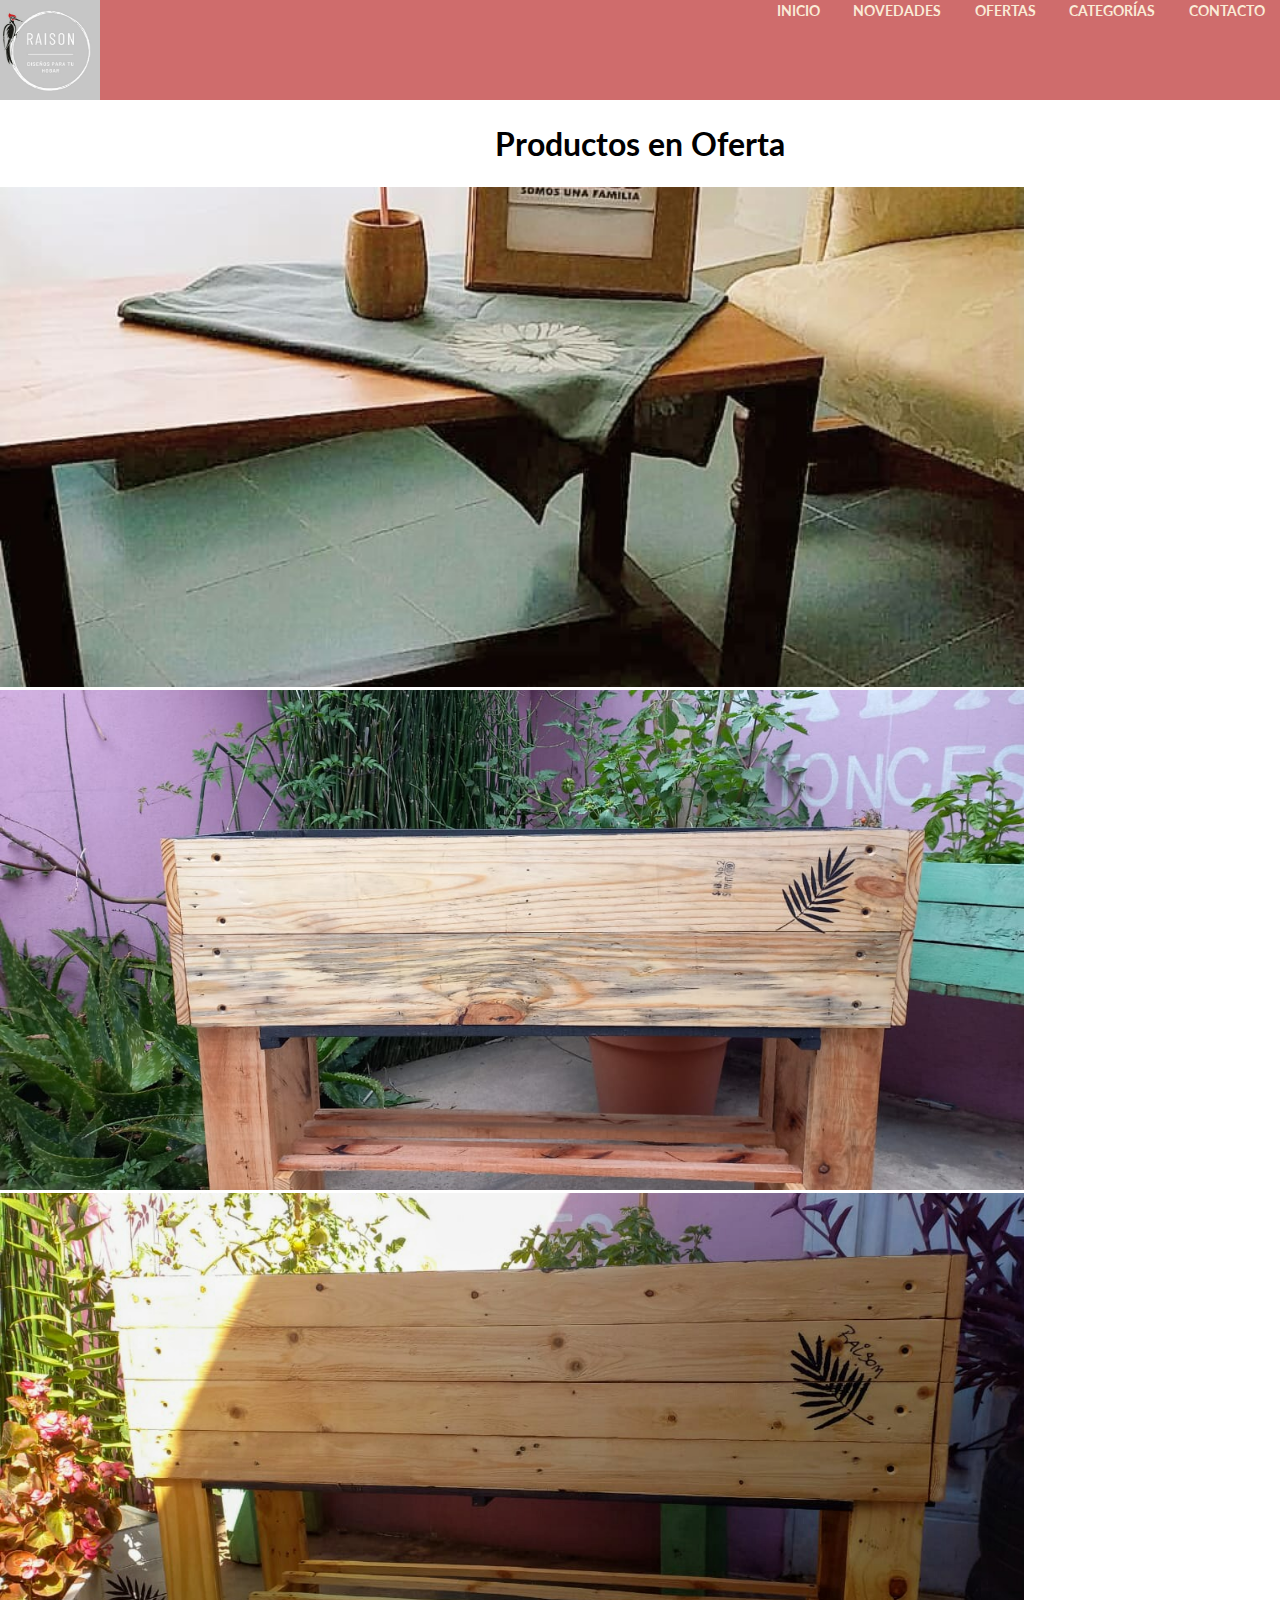
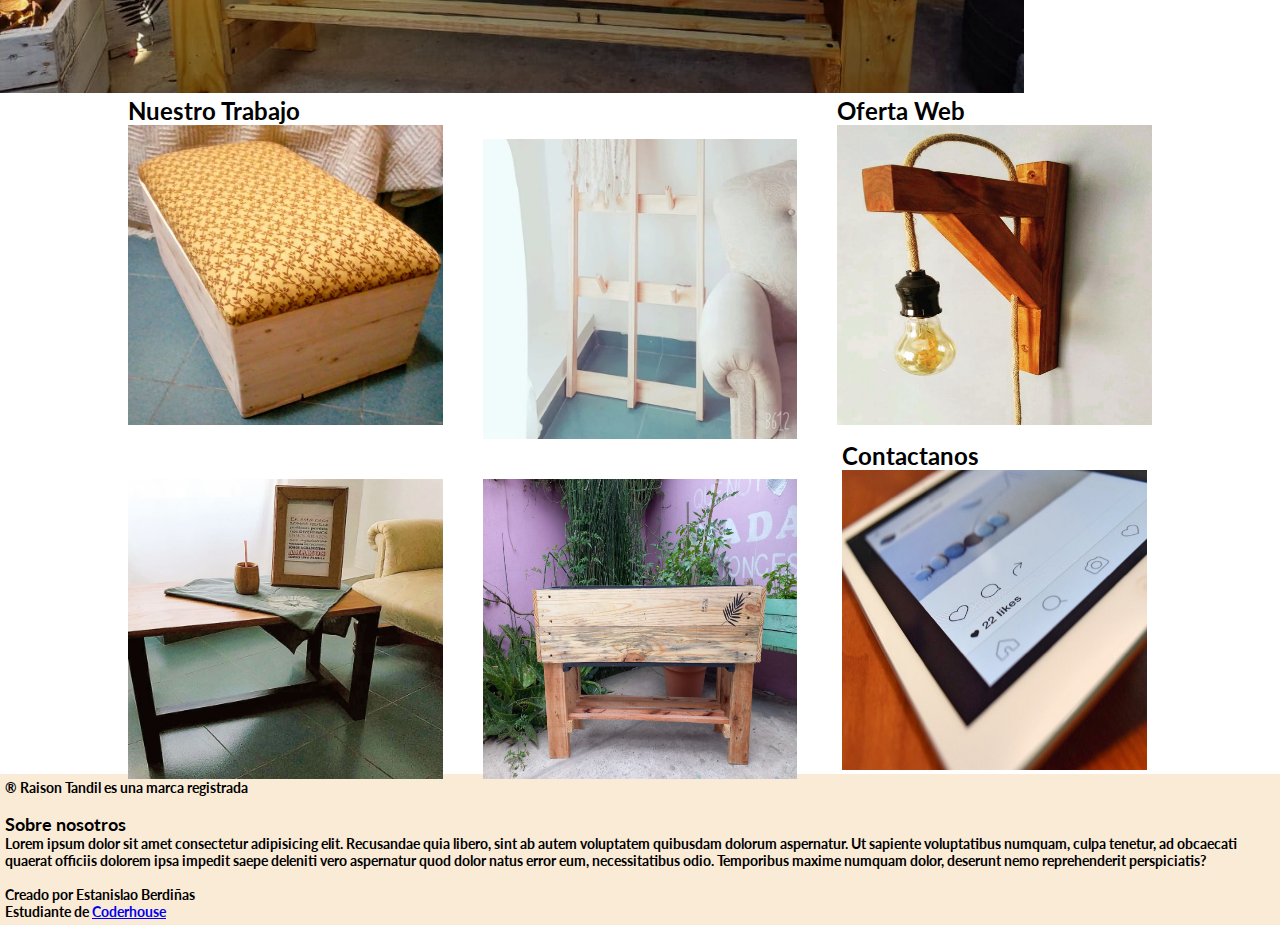
==== index.html @ 905840dc "sass aplicado" ====
<!DOCTYPE html>
<html lang="en">

<head>
    <meta charset="UTF-8">
    <meta http-equiv="X-UA-Compatible" content="IE=edge">
    <meta name="viewport" content="width=device-width, initial-scale=1.0">
    <link href="https://cdn.jsdelivr.net/npm/bootstrap@5.1.3/dist/css/bootstrap.min.css" rel="stylesheet" integrity="sha384-1BmE4kWBq78iYhFldvKuhfTAU6auU8tT94WrHftjDbrCEXSU1oBoqyl2QvZ6jIW3" crossorigin="anonymous">
    <link rel="stylesheet" href="css/estilo.css">
    <title>Raison Tandil</title>
</head>

<body>

    <header>
        <div class="barra">
            <img src="images/raisonlogo.jpeg" alt="Raison Tandil" width="100px" height="100px">

            <nav>

                <ul class="navbar">
                    <li> <a href="index.html"> Inicio </a> </li>
                    <li> <a href="views/novedades.html"> Novedades</a> </li>
                    <li> <a href="views/ofertas.html"> Ofertas </a> </li>
                    <li> <a href="views/categorias.html"> Categorías</a> </li>
                    <li> <a href="views/contacto.html"> Contacto </a> </li>
                </ul>

            </nav>
        </div>
    </header>
    <br>
    <main>

        <h1>Productos en Oferta</h1>
        <br>
        <!--La idea (inicial) es que las ofertas se muestren en tipo carrusel, de a 1 foto por vez y que ocupe la
    pantalla principal junto con el nav-->
    <div id="carouselExampleControls" class="carousel slide" data-bs-ride="carousel">
        <div class="carousel-inner">
          <div class="carousel-item active">
            <img src="images/categoriahogar1.jpeg" class="d-block w-100" alt="...">
          </div>
          <div class="carousel-item">
            <img src="images/categoriajardin1.jpeg" class="d-block w-100" alt="...">
          </div>
          <div class="carousel-item">
            <img src="images/novedades5.jpeg" class="d-block w-100" alt="...">
          </div>
          
        </div>
    </div>
   
        <div class="bloquefotos">

            <div class="fotouno">
                <h2>Nuestro Trabajo</h2> <img src="images/novedades4.jpeg" alt="">
            </div>
            <div class="fotodos"> <img src="images/categoriadeco1.jpeg" alt=""></div>
            <div class="fototres"> <img src="images/categoriahogar1.jpeg" alt=""></div>
            <div class="fotocuatro"> <img src="images/categoriajardin1.jpeg" alt=""></div>



            <div class="ofertaweb">
                <h2>Oferta Web</h2> <img src="images/ofertas6.jpeg" alt="">
            </div>


            <div class="contactanos">
                <h2>Contactanos</h2>
                <a href="views/contacto.html"> <img src="images/pexels-pixabay-159435.jpg" alt=""> </a>
            </div>
        </div>
    </main>
    <br><br>
    <footer class="piepagina">
        <p>® Raison Tandil es una marca registrada</p> <br>

        <h3>Sobre nosotros</h3>
        <p>Lorem ipsum dolor sit amet consectetur adipisicing elit. Recusandae quia libero, sint ab autem voluptatem
            quibusdam dolorum aspernatur. Ut sapiente voluptatibus numquam, culpa tenetur, ad obcaecati quaerat officiis
            dolorem ipsa impedit saepe deleniti vero aspernatur quod dolor natus error eum, necessitatibus odio.
            Temporibus maxime numquam dolor, deserunt nemo reprehenderit perspiciatis?</p> <br>
        <p>
            Creado por Estanislao Berdiñas
        </p>

        <p> Estudiante de <a href="http://www.coderhouse.com/"> Coderhouse</a></p>

    </footer>


    <script src="https://cdn.jsdelivr.net/npm/bootstrap@5.1.3/dist/js/bootstrap.bundle.min.js" integrity="sha384-ka7Sk0Gln4gmtz2MlQnikT1wXgYsOg+OMhuP+IlRH9sENBO0LRn5q+8nbTov4+1p" crossorigin="anonymous"></script>
</body>

</html>
---- css/estilo.css ----
@import url("https://fonts.googleapis.com/css2?family=Lato&display=swap");
* {
  margin: 0;
  padding: 0;
  -webkit-box-sizing: border-box;
          box-sizing: border-box;
  list-style: none;
}

body {
  background-color: white;
  font-family: 'Lato', sans-serif;
}

h1 {
  color: black;
  font-weight: bold;
  text-align: center;
  border: 1px;
  padding: 5px;
}

h2 {
  color: black;
  font-weight: bold;
  text-align: center;
}

h3 {
  font-size: 18px;
}

p {
  color: black;
  font-weight: bold;
}

header {
  width: 100%;
  height: 100px;
}

header .barra {
  background-color: rgba(189, 55, 55, 0.733);
  width: 100%;
  height: 100px;
  display: -webkit-box;
  display: -ms-flexbox;
  display: flex;
  margin: auto;
  -webkit-box-pack: justify;
  -ms-flex-pack: justify;
  justify-content: space-between;
}

header .barra li {
  padding-top: 30px !important;
  display: inline;
}

header .barra li a {
  text-decoration: none;
  color: antiquewhite;
  font-size: 14px;
  text-transform: uppercase;
  padding-left: 15px;
  font-weight: bold;
  padding-right: 15px;
}

header .barra li a a:hover {
  background-color: rgba(198, 198, 198, 0.5);
}

footer {
  background-color: antiquewhite;
  border: 5px;
  padding: 5px;
  margin: auto;
  font-size: 14px;
  width: 100%;
}

#carouselExampleControls {
  height: 100%;
  width: 100% !important;
  -webkit-transition: opacity .5s ease-out, -webkit-transform 2s ease;
  transition: opacity .5s ease-out, -webkit-transform 2s ease;
  transition: transform 2s ease, opacity .5s ease-out;
  transition: transform 2s ease, opacity .5s ease-out, -webkit-transform 2s ease;
}

.d-block {
  width: 80% !important;
  height: 500px;
  -o-object-fit: cover;
     object-fit: cover;
  margin: auto;
}

.bloquefotos {
  display: -ms-grid;
  display: grid;
  -ms-grid-columns: 1fr 1fr 1fr;
      grid-template-columns: 1fr 1fr 1fr;
  -ms-grid-rows: 1fr 1fr;
      grid-template-rows: 1fr 1fr;
      grid-template-areas: "fotouno fotodos ofertaweb" "fototres fotocuatro contactanos";
  gap: 40px;
  -webkit-box-pack: center;
      -ms-flex-pack: center;
          justify-content: center;
  margin: auto;
  width: 80%;
}

.bloquefotos h2 {
  text-align: start;
}

.bloquefotos img {
  width: 100%;
  height: 300px;
}

.fotouno {
  -ms-grid-row: 1;
  -ms-grid-column: 1;
  grid-area: fotouno;
  width: 100%;
  height: 300px;
}

.fotodos {
  -ms-grid-row: 1;
  -ms-grid-column: 2;
  grid-area: fotodos;
  padding-top: 43px !important;
  width: 100%;
  height: 300px;
}

.fototres {
  -ms-grid-row: 2;
  -ms-grid-column: 1;
  grid-area: fototres;
  padding-top: 43px !important;
  width: 100%;
  height: 300px;
}

.fotocuatro {
  -ms-grid-row: 2;
  -ms-grid-column: 2;
  grid-area: fotocuatro;
  padding-top: 43px !important;
  width: 100%;
  height: 300px;
}

.ofertaweb {
  -ms-grid-row: 1;
  -ms-grid-column: 3;
  grid-area: ofertaweb;
  width: 100%;
  height: 300px;
  padding-bottom: 34px !important;
}

.contactanos {
  -ms-grid-row: 2;
  -ms-grid-column: 3;
  grid-area: contactanos;
  width: 100% !important;
  height: 300px;
  padding-bottom: 34px !important;
}

.contactanos h2 {
  margin: 0;
}

.novedadespadre {
  display: -ms-grid;
  display: grid;
  -ms-grid-columns: 1fr 1fr 1fr;
      grid-template-columns: 1fr 1fr 1fr;
  -ms-grid-rows: 1fr 1fr;
      grid-template-rows: 1fr 1fr;
      grid-template-areas: "novedadesuno novedadesdos novedadestres" "novedadescuatro novedadescinco novedadesseis";
  margin: auto;
  gap: 50px;
  width: 80%;
}

.novedadesuno img {
  -ms-grid-row: 1;
  -ms-grid-column: 1;
  grid-area: novedadesuno;
  width: 100%;
  height: 300px;
}

.novedadesdos img {
  -ms-grid-row: 1;
  -ms-grid-column: 2;
  grid-area: novedadesdos;
  width: 100%;
  height: 300px;
}

.novedadestres img {
  -ms-grid-row: 1;
  -ms-grid-column: 3;
  grid-area: novedadestres;
  width: 100%;
  height: 300px;
}

.novedadescuatro img {
  -ms-grid-row: 2;
  -ms-grid-column: 1;
  grid-area: novedadescuatro;
  width: 100%;
  height: 300px;
}

.novedadescinco img {
  -ms-grid-row: 2;
  -ms-grid-column: 2;
  grid-area: novedadescinco;
  width: 100%;
  height: 300px;
}

.novedadesseis img {
  -ms-grid-row: 2;
  -ms-grid-column: 3;
  grid-area: novedadesseis;
  width: 100%;
  height: 300px;
}

.ofertaspadre {
  display: -webkit-box;
  display: -ms-flexbox;
  display: flex;
  -webkit-box-pack: justify;
      -ms-flex-pack: justify;
          justify-content: space-between;
  gap: 15px;
  width: 80%;
  margin: auto;
}

.ofertaspadre img {
  width: 100%;
  height: 400px;
  padding-top: 15px;
}

.contactarnos {
  width: 80%;
  margin: auto;
}

.categoriaspadre {
  display: -ms-grid;
  display: grid;
  -ms-grid-columns: 1fr 1fr 1fr 1fr 1fr;
      grid-template-columns: 1fr 1fr 1fr 1fr 1fr;
  -ms-grid-rows: 1fr 1fr 1fr;
      grid-template-rows: 1fr 1fr 1fr;
      grid-template-areas: "decouno decodos decotres decocuatro decocinco" "hogaruno hogardos hogartres hogarcuatro hogarcinco" "jardinuno jardindos jardintres jardincuatro jardincinco";
  margin: auto;
  width: 80%;
  gap: 15px;
}

.decouno img {
  -ms-grid-row: 1;
  -ms-grid-column: 1;
  grid-area: decouno;
  width: 100%;
  height: 200px;
  padding-bottom: 45px;
}

.decodos img {
  -ms-grid-row: 1;
  -ms-grid-column: 2;
  grid-area: decodos;
  width: 100%;
  height: 200px;
  padding-top: 45px;
}

.decotres img {
  -ms-grid-row: 1;
  -ms-grid-column: 3;
  grid-area: decotres;
  width: 100%;
  height: 200px;
  padding-top: 45px;
}

.decocuatro img {
  -ms-grid-row: 1;
  -ms-grid-column: 4;
  grid-area: decocuatro;
  width: 100%;
  height: 200px;
  padding-top: 45px;
}

.decocinco img {
  -ms-grid-row: 1;
  -ms-grid-column: 5;
  grid-area: decocinco;
  width: 100%;
  height: 200px;
  padding-top: 45px;
}

.hogaruno img {
  -ms-grid-row: 2;
  -ms-grid-column: 1;
  grid-area: hogaruno;
  width: 100%;
  height: 200px;
  padding-bottom: 45px;
}

.hogardos img {
  -ms-grid-row: 2;
  -ms-grid-column: 2;
  grid-area: hogardos;
  width: 100%;
  height: 200px;
  padding-top: 45px;
}

.hogartres img {
  -ms-grid-row: 2;
  -ms-grid-column: 3;
  grid-area: hogartres;
  width: 100%;
  height: 200px;
  padding-top: 45px;
}

.hogarcuatro img {
  -ms-grid-row: 2;
  -ms-grid-column: 4;
  grid-area: hogarcuatro;
  width: 100%;
  height: 200px;
  padding-top: 45px;
}

.hogarcinco img {
  -ms-grid-row: 2;
  -ms-grid-column: 5;
  grid-area: hogarcinco;
  width: 100%;
  height: 200px;
  padding-top: 45px;
}

.jardinuno img {
  -ms-grid-row: 3;
  -ms-grid-column: 1;
  grid-area: jardinuno;
  width: 100%;
  height: 200px;
  padding-bottom: 45px;
}

.jardindos img {
  -ms-grid-row: 3;
  -ms-grid-column: 2;
  grid-area: jardindos;
  width: 100%;
  height: 200px;
  padding-top: 45px;
}

.jardintres img {
  -ms-grid-row: 3;
  -ms-grid-column: 3;
  grid-area: jardintres;
  width: 100%;
  height: 200px;
  padding-top: 45px;
}

.jardincuatro img {
  -ms-grid-row: 3;
  -ms-grid-column: 4;
  grid-area: jardincuatro;
  width: 100%;
  height: 200px;
  padding-top: 45px;
}

.jardincinco img {
  -ms-grid-row: 3;
  -ms-grid-column: 5;
  grid-area: jardincinco;
  width: 100%;
  height: 200px;
  padding-top: 45px;
}

.contactanos {
  padding: 5px;
  margin: auto;
  width: 80%;
}

.__contact {
  margin: auto;
  width: 80%;
}

#form {
  text-align: center;
  padding: 5px;
  margin: auto;
  width: 80%;
}

label {
  font-size: 18px;
  font-weight: bold;
  font-style: italic;
}

.instarai {
  margin: auto;
  width: 80%;
  text-align: center;
}

.instarai img {
  width: 300px;
  height: 300px;
}

@media screen and (max-width: 768px) {
  .barra img {
    height: 120px;
    width: 120px;
  }
  header .barra li {
    padding-top: 0px !important;
  }
  .barra {
    height: 120px !important;
  }
  nav ul {
    display: -webkit-box;
    display: -ms-flexbox;
    display: flex;
    -webkit-box-orient: vertical;
    -webkit-box-direction: normal;
        -ms-flex-direction: column;
            flex-direction: column;
    padding: 5px;
    -webkit-box-align: center;
        -ms-flex-align: center;
            align-items: center;
    -webkit-box-pack: center;
        -ms-flex-pack: center;
            justify-content: center;
  }
  .navbar {
    padding: 0px !important;
  }
  nav ul li {
    padding: 0px !important;
  }
  .bloquefotos {
    display: inline;
    margin: auto;
    width: 80%;
  }
  .bloquefotos h2 {
    padding-top: 10px;
    text-align: center;
  }
  .bloquefotos img {
    width: 100%;
    margin: auto;
  }
  .fotouno {
    height: 100%;
    margin: auto;
    width: 80%;
    -webkit-box-align: center;
        -ms-flex-align: center;
            align-items: center;
  }
  .fotodos {
    height: 100%;
    margin: auto;
    width: 80%;
    -webkit-box-align: center;
        -ms-flex-align: center;
            align-items: center;
  }
  .fototres {
    height: 100%;
    margin: auto;
    width: 80%;
    -webkit-box-align: center;
        -ms-flex-align: center;
            align-items: center;
  }
  .fotocuatro {
    height: 100%;
    margin: auto;
    width: 80%;
    -webkit-box-align: center;
        -ms-flex-align: center;
            align-items: center;
  }
  .ofertaweb {
    height: 100%;
    margin: auto;
    width: 80%;
    -webkit-box-align: center;
        -ms-flex-align: center;
            align-items: center;
    padding: 0px  !important;
  }
  .contactanos {
    height: 100%;
    margin: auto;
    width: 80%;
    -webkit-box-align: center;
        -ms-flex-align: center;
            align-items: center;
    padding: 0px !important;
  }
  footer {
    margin: auto;
  }
  .novedadespadre {
    display: -webkit-box;
    display: -ms-flexbox;
    display: flex;
    -webkit-box-orient: vertical;
    -webkit-box-direction: normal;
        -ms-flex-direction: column;
            flex-direction: column;
    -webkit-box-align: stretch;
        -ms-flex-align: stretch;
            align-items: stretch;
    width: 80%;
    margin: auto;
    height: auto;
    gap: 10px;
  }
  .novedadespadre img {
    height: auto;
  }
  .ofertaspadre {
    -ms-flex-wrap: wrap;
        flex-wrap: wrap;
    -webkit-box-pack: center;
        -ms-flex-pack: center;
            justify-content: center;
  }
  .ofertaspadre img {
    height: -webkit-max-content;
    height: -moz-max-content;
    height: max-content;
    margin: auto;
  }
  .categoriaspadre {
    display: -webkit-box;
    display: -ms-flexbox;
    display: flex;
    -webkit-box-orient: vertical;
    -webkit-box-direction: normal;
        -ms-flex-direction: column;
            flex-direction: column;
    -webkit-box-align: stretch;
        -ms-flex-align: stretch;
            align-items: stretch;
  }
  .categoriaspadre img {
    width: 100%;
    height: auto;
    padding: 0px;
  }
}
/*# sourceMappingURL=estilo.css.map */
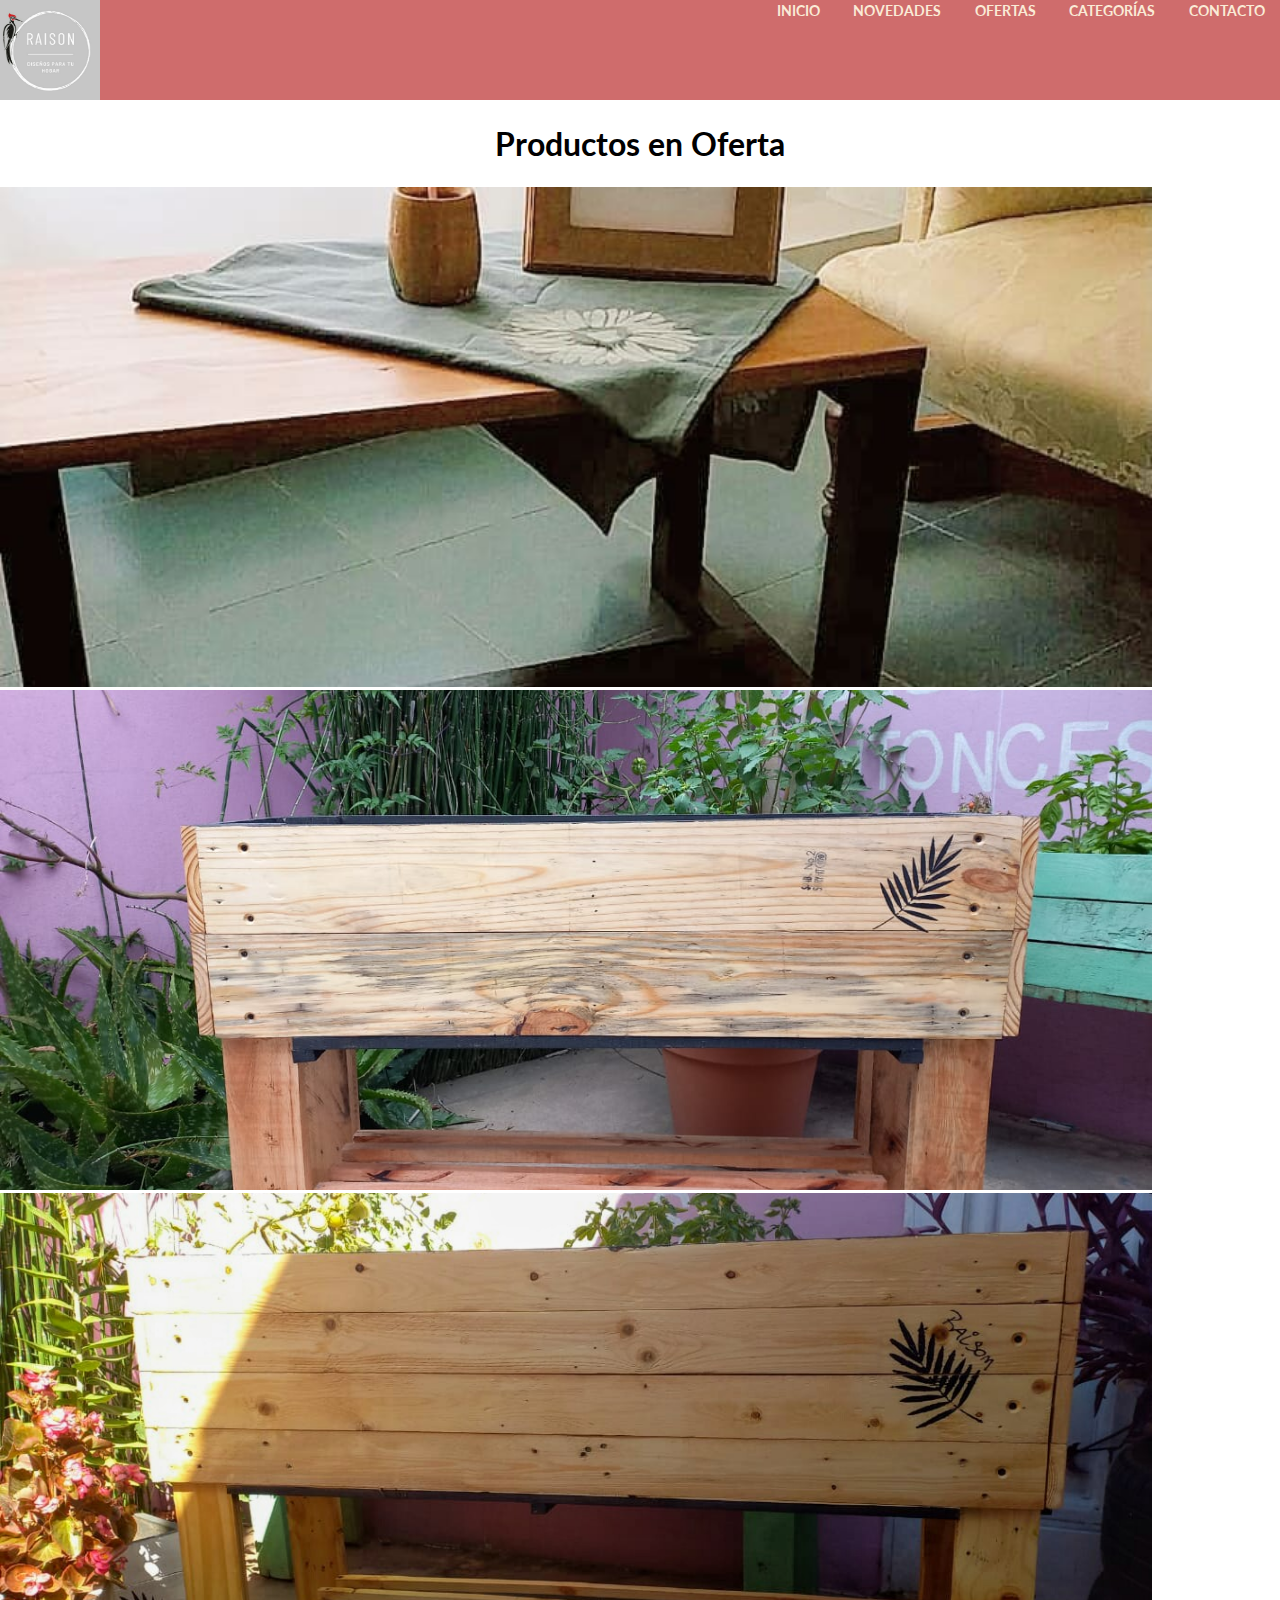
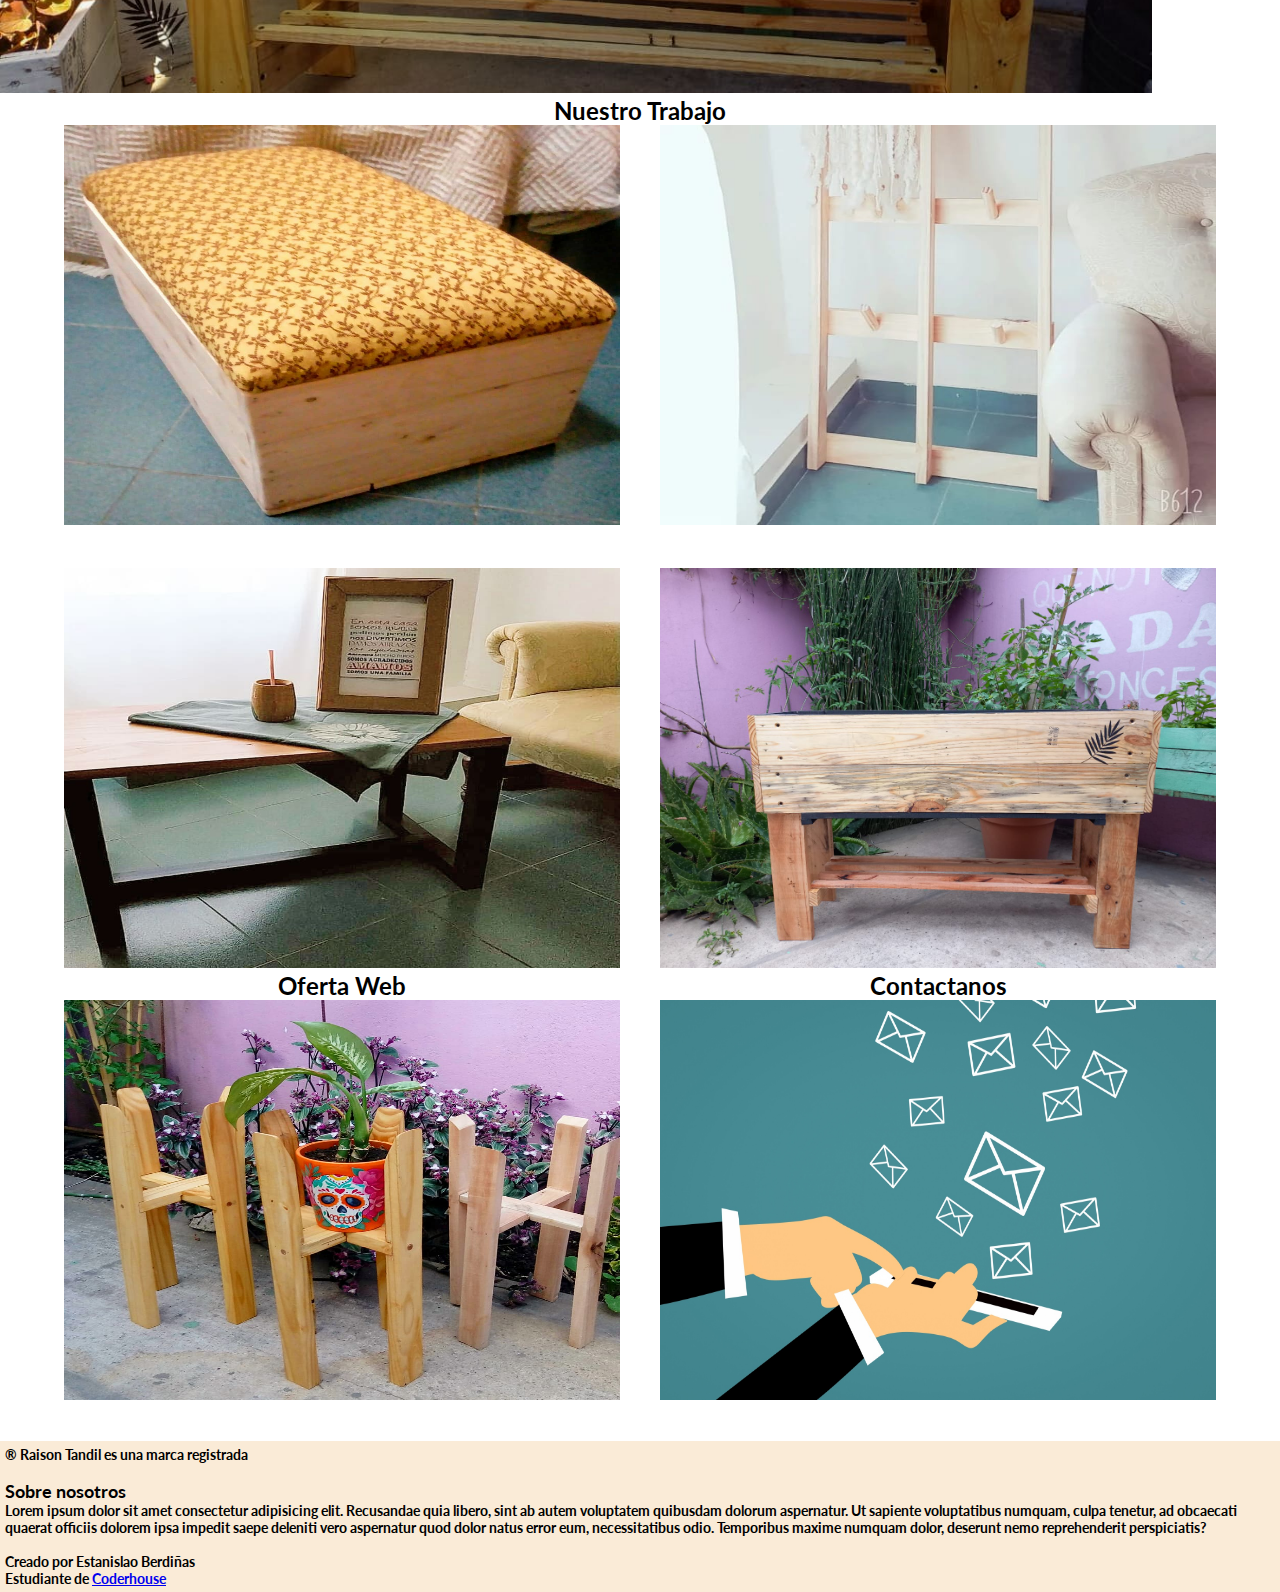
==== commit 63ae973d: "camino a tercer entrega" ====
--- a/index.html
+++ b/index.html
@@ -5,6 +5,8 @@
     <meta charset="UTF-8">
     <meta http-equiv="X-UA-Compatible" content="IE=edge">
     <meta name="viewport" content="width=device-width, initial-scale=1.0">
+    <meta name="description" content= "Muebles de pino artesanales de madera para el hogar">
+    <meta name="keywords" content="muebles, madera, pino, artesanales, muebles de madera, muebles de pino, muebles para el hogar">
     <link href="https://cdn.jsdelivr.net/npm/bootstrap@5.1.3/dist/css/bootstrap.min.css" rel="stylesheet" integrity="sha384-1BmE4kWBq78iYhFldvKuhfTAU6auU8tT94WrHftjDbrCEXSU1oBoqyl2QvZ6jIW3" crossorigin="anonymous">
     <link rel="stylesheet" href="css/estilo.css">
     <title>Raison Tandil</title>
@@ -12,9 +14,9 @@
 
 <body>
 
-    <header>
+  <header>
         <div class="barra">
-            <img src="images/raisonlogo.jpeg" alt="Raison Tandil" width="100px" height="100px">
+          <a href="http://www.instagram.com/raisonparatuhogar"><img src="./images/raisonlogo.jpeg" alt="Raison Tandil" width="100px" height="100px"></a>
 
             <nav>
 
@@ -28,9 +30,9 @@
 
             </nav>
         </div>
-    </header>
+  </header>
     <br>
-    <main>
+  <main>
 
         <h1>Productos en Oferta</h1>
         <br>
@@ -51,27 +53,25 @@
         </div>
     </div>
    
-        <div class="bloquefotos">
+    <h2>Nuestro Trabajo</h2>  
+      <div class="bloquefotos">
+        <div class="fotouno"> <img src="images/novedades4.jpeg" alt=""></div>
+        <div class="fotodos"> <img src="images/categoriadeco1.jpeg" alt=""></div>
+        <div class="fototres"> <img src="images/categoriahogar1.jpeg" alt=""></div>
+        <div class="fotocuatro"> <img src="images/categoriajardin1.jpeg" alt=""></div>
+      </div>  
 
-            <div class="fotouno">
-                <h2>Nuestro Trabajo</h2> <img src="images/novedades4.jpeg" alt="">
-            </div>
-            <div class="fotodos"> <img src="images/categoriadeco1.jpeg" alt=""></div>
-            <div class="fototres"> <img src="images/categoriahogar1.jpeg" alt=""></div>
-            <div class="fotocuatro"> <img src="images/categoriajardin1.jpeg" alt=""></div>
+      <div class="bloquedos">
 
+        <div class="ofertaweb">
+        <h2>Oferta Web</h2> <img src="images/ofertas4.jpeg" alt="">
+        </div>
 
-
-            <div class="ofertaweb">
-                <h2>Oferta Web</h2> <img src="images/ofertas6.jpeg" alt="">
-            </div>
-
-
-            <div class="contactanos">
-                <h2>Contactanos</h2>
-                <a href="views/contacto.html"> <img src="images/pexels-pixabay-159435.jpg" alt=""> </a>
-            </div>
+        <div class="contactanos">
+        <h2>Contactanos</h2>
+        <a href="views/contacto.html"> <img src="images/contactus.jpg" alt=""> </a>
         </div>
+      </div> 
     </main>
     <br><br>
     <footer class="piepagina">
--- a/css/estilo.css
+++ b/css/estilo.css
@@ -7,23 +7,20 @@
   list-style: none;
 }
 
+h1, h2 {
+  color: black;
+  font-weight: bold;
+  text-align: center;
+}
+
 body {
   background-color: white;
   font-family: 'Lato', sans-serif;
 }
 
 h1 {
-  color: black;
-  font-weight: bold;
-  text-align: center;
   border: 1px;
   padding: 5px;
-}
-
-h2 {
-  color: black;
-  font-weight: bold;
-  text-align: center;
 }
 
 h3 {
@@ -33,6 +30,10 @@
 p {
   color: black;
   font-weight: bold;
+}
+
+button {
+  width: 100%;
 }
 
 header {
@@ -91,7 +92,7 @@
 }
 
 .d-block {
-  width: 80% !important;
+  width: 90% !important;
   height: 500px;
   -o-object-fit: cover;
      object-fit: cover;
@@ -101,158 +102,75 @@
 .bloquefotos {
   display: -ms-grid;
   display: grid;
-  -ms-grid-columns: 1fr 1fr 1fr;
-      grid-template-columns: 1fr 1fr 1fr;
+  margin: auto;
+  width: 90%;
+  -ms-grid-columns: 1fr 1fr;
+      grid-template-columns: 1fr 1fr;
   -ms-grid-rows: 1fr 1fr;
       grid-template-rows: 1fr 1fr;
-      grid-template-areas: "fotouno fotodos ofertaweb"- "fototres fotocuatro contactanos";
+      grid-template-areas: "fotouno fotodos"+ "fototres fotocuatro";
   gap: 40px;
   -webkit-box-pack: center;
       -ms-flex-pack: center;
           justify-content: center;
-  margin: auto;
-  width: 80%;
-}
-
-.bloquefotos h2 {
-  text-align: start;
 }
 
 .bloquefotos img {
   width: 100%;
-  height: 300px;
-}
-
-.fotouno {
-  -ms-grid-row: 1;
-  -ms-grid-column: 1;
-  grid-area: fotouno;
-  width: 100%;
-  height: 300px;
-}
-
-.fotodos {
-  -ms-grid-row: 1;
-  -ms-grid-column: 2;
-  grid-area: fotodos;
-  padding-top: 43px !important;
-  width: 100%;
-  height: 300px;
-}
-
-.fototres {
-  -ms-grid-row: 2;
-  -ms-grid-column: 1;
-  grid-area: fototres;
-  padding-top: 43px !important;
-  width: 100%;
-  height: 300px;
-}
-
-.fotocuatro {
-  -ms-grid-row: 2;
-  -ms-grid-column: 2;
-  grid-area: fotocuatro;
-  padding-top: 43px !important;
-  width: 100%;
-  height: 300px;
-}
-
-.ofertaweb {
-  -ms-grid-row: 1;
-  -ms-grid-column: 3;
-  grid-area: ofertaweb;
-  width: 100%;
-  height: 300px;
-  padding-bottom: 34px !important;
-}
-
-.contactanos {
-  -ms-grid-row: 2;
-  -ms-grid-column: 3;
-  grid-area: contactanos;
-  width: 100% !important;
-  height: 300px;
-  padding-bottom: 34px !important;
-}
-
-.contactanos h2 {
-  margin: 0;
+  height: 400px;
+}
+
+.bloquedos {
+  display: -ms-grid;
+  display: grid;
+  margin: auto;
+  width: 90%;
+  -ms-grid-columns: 1fr 1fr;
+      grid-template-columns: 1fr 1fr;
+  -ms-grid-rows: 1fr;
+      grid-template-rows: 1fr;
+      grid-template-areas: "ofertaweb contactanos";
+  gap: 40px;
+}
+
+.bloquedos img {
+  width: 100%;
+  height: 400px;
 }
 
 .novedadespadre {
   display: -ms-grid;
   display: grid;
+  margin: auto;
+  width: 90%;
   -ms-grid-columns: 1fr 1fr 1fr;
       grid-template-columns: 1fr 1fr 1fr;
   -ms-grid-rows: 1fr 1fr;
       grid-template-rows: 1fr 1fr;
       grid-template-areas: "novedadesuno novedadesdos novedadestres"  "novedadescuatro novedadescinco novedadesseis";
-  margin: auto;
   gap: 50px;
-  width: 80%;
-}
-
-.novedadesuno img {
-  -ms-grid-row: 1;
-  -ms-grid-column: 1;
-  grid-area: novedadesuno;
-  width: 100%;
-  height: 300px;
-}
-
-.novedadesdos img {
-  -ms-grid-row: 1;
-  -ms-grid-column: 2;
-  grid-area: novedadesdos;
-  width: 100%;
-  height: 300px;
-}
-
-.novedadestres img {
-  -ms-grid-row: 1;
-  -ms-grid-column: 3;
-  grid-area: novedadestres;
-  width: 100%;
-  height: 300px;
-}
-
-.novedadescuatro img {
-  -ms-grid-row: 2;
-  -ms-grid-column: 1;
-  grid-area: novedadescuatro;
-  width: 100%;
-  height: 300px;
-}
-
-.novedadescinco img {
-  -ms-grid-row: 2;
-  -ms-grid-column: 2;
-  grid-area: novedadescinco;
-  width: 100%;
-  height: 300px;
-}
-
-.novedadesseis img {
-  -ms-grid-row: 2;
-  -ms-grid-column: 3;
-  grid-area: novedadesseis;
-  width: 100%;
-  height: 300px;
+}
+
+.novedadespadre img {
+  width: 100%;
+  height: 400px;
 }
 
 .ofertaspadre {
-  display: -webkit-box;
-  display: -ms-flexbox;
-  display: flex;
-  -webkit-box-pack: justify;
-      -ms-flex-pack: justify;
-          justify-content: space-between;
+  display: -ms-grid;
+  display: grid;
+  margin: auto;
+  width: 90%;
+  -webkit-box-pack: center;
+      -ms-flex-pack: center;
+          justify-content: center;
   gap: 15px;
-  width: 80%;
-  margin: auto;
+  -ms-grid-columns: 1fr 1fr 1fr;
+      grid-template-columns: 1fr 1fr 1fr;
+  -ms-grid-rows: 1fr;
+      grid-template-rows: 1fr;
 }
 
 .ofertaspadre img {
@@ -261,194 +179,88 @@
   padding-top: 15px;
 }
 
-.contactarnos {
-  width: 80%;
-  margin: auto;
-}
-
-.categoriaspadre {
-  display: -ms-grid;
-  display: grid;
+.categoriadeco {
+  display: -ms-grid;
+  display: grid;
+  margin: auto;
+  width: 100%;
   -ms-grid-columns: 1fr 1fr 1fr 1fr 1fr;
       grid-template-columns: 1fr 1fr 1fr 1fr 1fr;
-  -ms-grid-rows: 1fr 1fr 1fr;
-      grid-template-rows: 1fr 1fr 1fr;
-      grid-template-areas: "decouno decodos decotres decocuatro decocinco"- "hogaruno hogardos hogartres hogarcuatro hogarcinco"- "jardinuno jardindos jardintres jardincuatro jardincinco";
-  margin: auto;
-  width: 80%;
+  -ms-grid-rows: 0fr;
+      grid-template-rows: 0fr;
   gap: 15px;
-}
-
-.decouno img {
-  -ms-grid-row: 1;
-  -ms-grid-column: 1;
-  grid-area: decouno;
+  -webkit-box-pack: center;
+      -ms-flex-pack: center;
+          justify-content: center;
+}
+
+.categoriadeco img {
   width: 100%;
   height: 200px;
-  padding-bottom: 45px;
-}
-
-.decodos img {
-  -ms-grid-row: 1;
-  -ms-grid-column: 2;
-  grid-area: decodos;
+}
+
+.categoriahogar {
+  display: -ms-grid;
+  display: grid;
+  margin: auto;
+  width: 100%;
+  -ms-grid-columns: 1fr 1fr 1fr 1fr 1fr;
+      grid-template-columns: 1fr 1fr 1fr 1fr 1fr;
+  -ms-grid-rows: 0fr;
+      grid-template-rows: 0fr;
+  gap: 15px;
+  -webkit-box-pack: center;
+      -ms-flex-pack: center;
+          justify-content: center;
+}
+
+.categoriahogar img {
   width: 100%;
   height: 200px;
-  padding-top: 45px;
-}
-
-.decotres img {
-  -ms-grid-row: 1;
-  -ms-grid-column: 3;
-  grid-area: decotres;
+}
+
+.categoriajardin {
+  display: -ms-grid;
+  display: grid;
+  margin: auto;
+  width: 100%;
+  -ms-grid-columns: 1fr 1fr 1fr 1fr 1fr;
+      grid-template-columns: 1fr 1fr 1fr 1fr 1fr;
+  -ms-grid-rows: 0fr;
+      grid-template-rows: 0fr;
+  gap: 15px;
+  -webkit-box-pack: center;
+      -ms-flex-pack: center;
+          justify-content: center;
+}
+
+.categoriajardin img {
   width: 100%;
   height: 200px;
-  padding-top: 45px;
-}
-
-.decocuatro img {
-  -ms-grid-row: 1;
-  -ms-grid-column: 4;
-  grid-area: decocuatro;
-  width: 100%;
-  height: 200px;
-  padding-top: 45px;
-}
-
-.decocinco img {
-  -ms-grid-row: 1;
-  -ms-grid-column: 5;
-  grid-area: decocinco;
-  width: 100%;
-  height: 200px;
-  padding-top: 45px;
-}
-
-.hogaruno img {
-  -ms-grid-row: 2;
-  -ms-grid-column: 1;
-  grid-area: hogaruno;
-  width: 100%;
-  height: 200px;
-  padding-bottom: 45px;
-}
-
-.hogardos img {
-  -ms-grid-row: 2;
-  -ms-grid-column: 2;
-  grid-area: hogardos;
-  width: 100%;
-  height: 200px;
-  padding-top: 45px;
-}
-
-.hogartres img {
-  -ms-grid-row: 2;
-  -ms-grid-column: 3;
-  grid-area: hogartres;
-  width: 100%;
-  height: 200px;
-  padding-top: 45px;
-}
-
-.hogarcuatro img {
-  -ms-grid-row: 2;
-  -ms-grid-column: 4;
-  grid-area: hogarcuatro;
-  width: 100%;
-  height: 200px;
-  padding-top: 45px;
-}
-
-.hogarcinco img {
-  -ms-grid-row: 2;
-  -ms-grid-column: 5;
-  grid-area: hogarcinco;
-  width: 100%;
-  height: 200px;
-  padding-top: 45px;
-}
-
-.jardinuno img {
-  -ms-grid-row: 3;
-  -ms-grid-column: 1;
-  grid-area: jardinuno;
-  width: 100%;
-  height: 200px;
-  padding-bottom: 45px;
-}
-
-.jardindos img {
-  -ms-grid-row: 3;
-  -ms-grid-column: 2;
-  grid-area: jardindos;
-  width: 100%;
-  height: 200px;
-  padding-top: 45px;
-}
-
-.jardintres img {
-  -ms-grid-row: 3;
-  -ms-grid-column: 3;
-  grid-area: jardintres;
-  width: 100%;
-  height: 200px;
-  padding-top: 45px;
-}
-
-.jardincuatro img {
-  -ms-grid-row: 3;
-  -ms-grid-column: 4;
-  grid-area: jardincuatro;
-  width: 100%;
-  height: 200px;
-  padding-top: 45px;
-}
-
-.jardincinco img {
-  -ms-grid-row: 3;
-  -ms-grid-column: 5;
-  grid-area: jardincinco;
-  width: 100%;
-  height: 200px;
-  padding-top: 45px;
-}
-
-.contactanos {
+}
+
+.contacto {
+  border: 5px solid rgba(189, 55, 55, 0.733);
+  border-radius: 5px;
   padding: 5px;
-  margin: auto;
-  width: 80%;
 }
 
 .__contact {
   margin: auto;
-  width: 80%;
-}
-
-#form {
+  width: 100%;
+}
+
+form {
   text-align: center;
   padding: 5px;
   margin: auto;
-  width: 80%;
+  width: 100%;
 }
 
 label {
   font-size: 18px;
   font-weight: bold;
   font-style: italic;
-}
-
-.instarai {
-  margin: auto;
-  width: 80%;
-  text-align: center;
-}
-
-.instarai img {
-  width: 300px;
-  height: 300px;
 }
 
 @media screen and (max-width: 768px) {
@@ -484,68 +296,40 @@
   nav ul li {
     padding: 0px !important;
   }
+  .d-block {
+    width: 100% !important;
+  }
   .bloquefotos {
-    display: inline;
-    margin: auto;
-    width: 80%;
-  }
-  .bloquefotos h2 {
-    padding-top: 10px;
-    text-align: center;
-  }
-  .bloquefotos img {
-    width: 100%;
-    margin: auto;
-  }
-  .fotouno {
-    height: 100%;
-    margin: auto;
-    width: 80%;
-    -webkit-box-align: center;
-        -ms-flex-align: center;
-            align-items: center;
-  }
-  .fotodos {
-    height: 100%;
-    margin: auto;
-    width: 80%;
-    -webkit-box-align: center;
-        -ms-flex-align: center;
-            align-items: center;
-  }
-  .fototres {
-    height: 100%;
-    margin: auto;
-    width: 80%;
-    -webkit-box-align: center;
-        -ms-flex-align: center;
-            align-items: center;
-  }
-  .fotocuatro {
-    height: 100%;
-    margin: auto;
-    width: 80%;
-    -webkit-box-align: center;
-        -ms-flex-align: center;
-            align-items: center;
-  }
-  .ofertaweb {
-    height: 100%;
-    margin: auto;
-    width: 80%;
-    -webkit-box-align: center;
-        -ms-flex-align: center;
-            align-items: center;
-    padding: 0px  !important;
-  }
-  .contactanos {
-    height: 100%;
-    margin: auto;
-    width: 80%;
-    -webkit-box-align: center;
-        -ms-flex-align: center;
-            align-items: center;
-    padding: 0px !important;
+    display: -webkit-box;
+    display: -ms-flexbox;
+    display: flex;
+    -webkit-box-orient: vertical;
+    -webkit-box-direction: normal;
+        -ms-flex-direction: column;
+            flex-direction: column;
+    -webkit-box-align: stretch;
+        -ms-flex-align: stretch;
+            align-items: stretch;
+    width: 100%;
+    margin: auto;
+    height: auto;
+    gap: 10px;
+  }
+  .bloquedos {
+    display: -webkit-box;
+    display: -ms-flexbox;
+    display: flex;
+    -webkit-box-orient: vertical;
+    -webkit-box-direction: normal;
+        -ms-flex-direction: column;
+            flex-direction: column;
+    -webkit-box-align: stretch;
+        -ms-flex-align: stretch;
+            align-items: stretch;
+    width: 100%;
+    margin: auto;
+    height: auto;
+    gap: 10px;
   }
   footer {
     margin: auto;
@@ -561,7 +345,7 @@
     -webkit-box-align: stretch;
         -ms-flex-align: stretch;
             align-items: stretch;
-    width: 80%;
+    width: 100%;
     margin: auto;
     height: auto;
     gap: 10px;
@@ -570,11 +354,20 @@
     height: auto;
   }
   .ofertaspadre {
-    -ms-flex-wrap: wrap;
-        flex-wrap: wrap;
-    -webkit-box-pack: center;
-        -ms-flex-pack: center;
-            justify-content: center;
+    display: -webkit-box;
+    display: -ms-flexbox;
+    display: flex;
+    -webkit-box-orient: vertical;
+    -webkit-box-direction: normal;
+        -ms-flex-direction: column;
+            flex-direction: column;
+    -webkit-box-align: stretch;
+        -ms-flex-align: stretch;
+            align-items: stretch;
+    width: 100%;
+    margin: auto;
+    height: auto;
+    gap: 10px;
   }
   .ofertaspadre img {
     height: -webkit-max-content;
@@ -582,22 +375,53 @@
     height: max-content;
     margin: auto;
   }
-  .categoriaspadre {
-    display: -webkit-box;
-    display: -ms-flexbox;
-    display: flex;
-    -webkit-box-orient: vertical;
-    -webkit-box-direction: normal;
-        -ms-flex-direction: column;
-            flex-direction: column;
-    -webkit-box-align: stretch;
-        -ms-flex-align: stretch;
-            align-items: stretch;
-  }
-  .categoriaspadre img {
-    width: 100%;
-    height: auto;
-    padding: 0px;
+  .categoriadeco {
+    display: -webkit-box;
+    display: -ms-flexbox;
+    display: flex;
+    -webkit-box-orient: vertical;
+    -webkit-box-direction: normal;
+        -ms-flex-direction: column;
+            flex-direction: column;
+    -webkit-box-align: stretch;
+        -ms-flex-align: stretch;
+            align-items: stretch;
+    width: 100%;
+    margin: auto;
+    height: auto;
+    gap: 10px;
+  }
+  .categoriajardin {
+    display: -webkit-box;
+    display: -ms-flexbox;
+    display: flex;
+    -webkit-box-orient: vertical;
+    -webkit-box-direction: normal;
+        -ms-flex-direction: column;
+            flex-direction: column;
+    -webkit-box-align: stretch;
+        -ms-flex-align: stretch;
+            align-items: stretch;
+    width: 100%;
+    margin: auto;
+    height: auto;
+    gap: 10px;
+  }
+  .categoriahogar {
+    display: -webkit-box;
+    display: -ms-flexbox;
+    display: flex;
+    -webkit-box-orient: vertical;
+    -webkit-box-direction: normal;
+        -ms-flex-direction: column;
+            flex-direction: column;
+    -webkit-box-align: stretch;
+        -ms-flex-align: stretch;
+            align-items: stretch;
+    width: 100%;
+    margin: auto;
+    height: auto;
+    gap: 10px;
   }
 }
 /*# sourceMappingURL=estilo.css.map */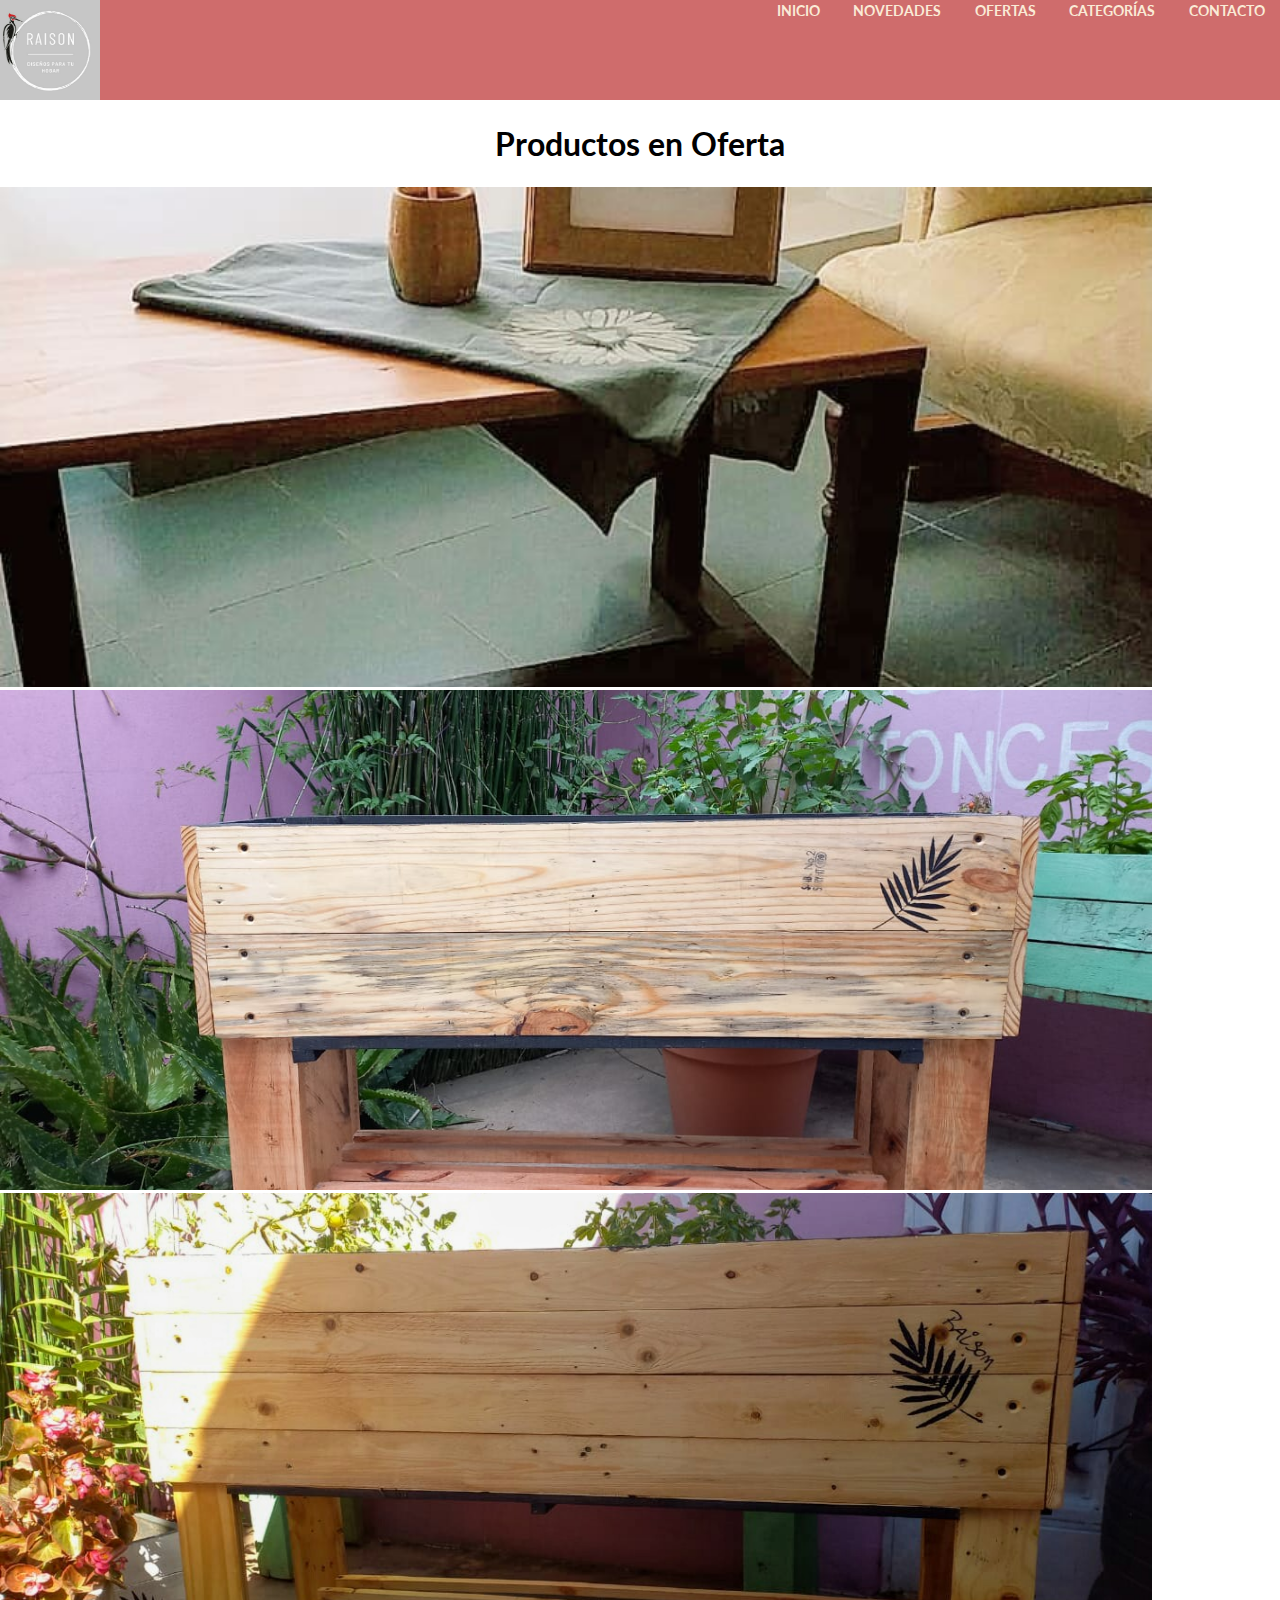
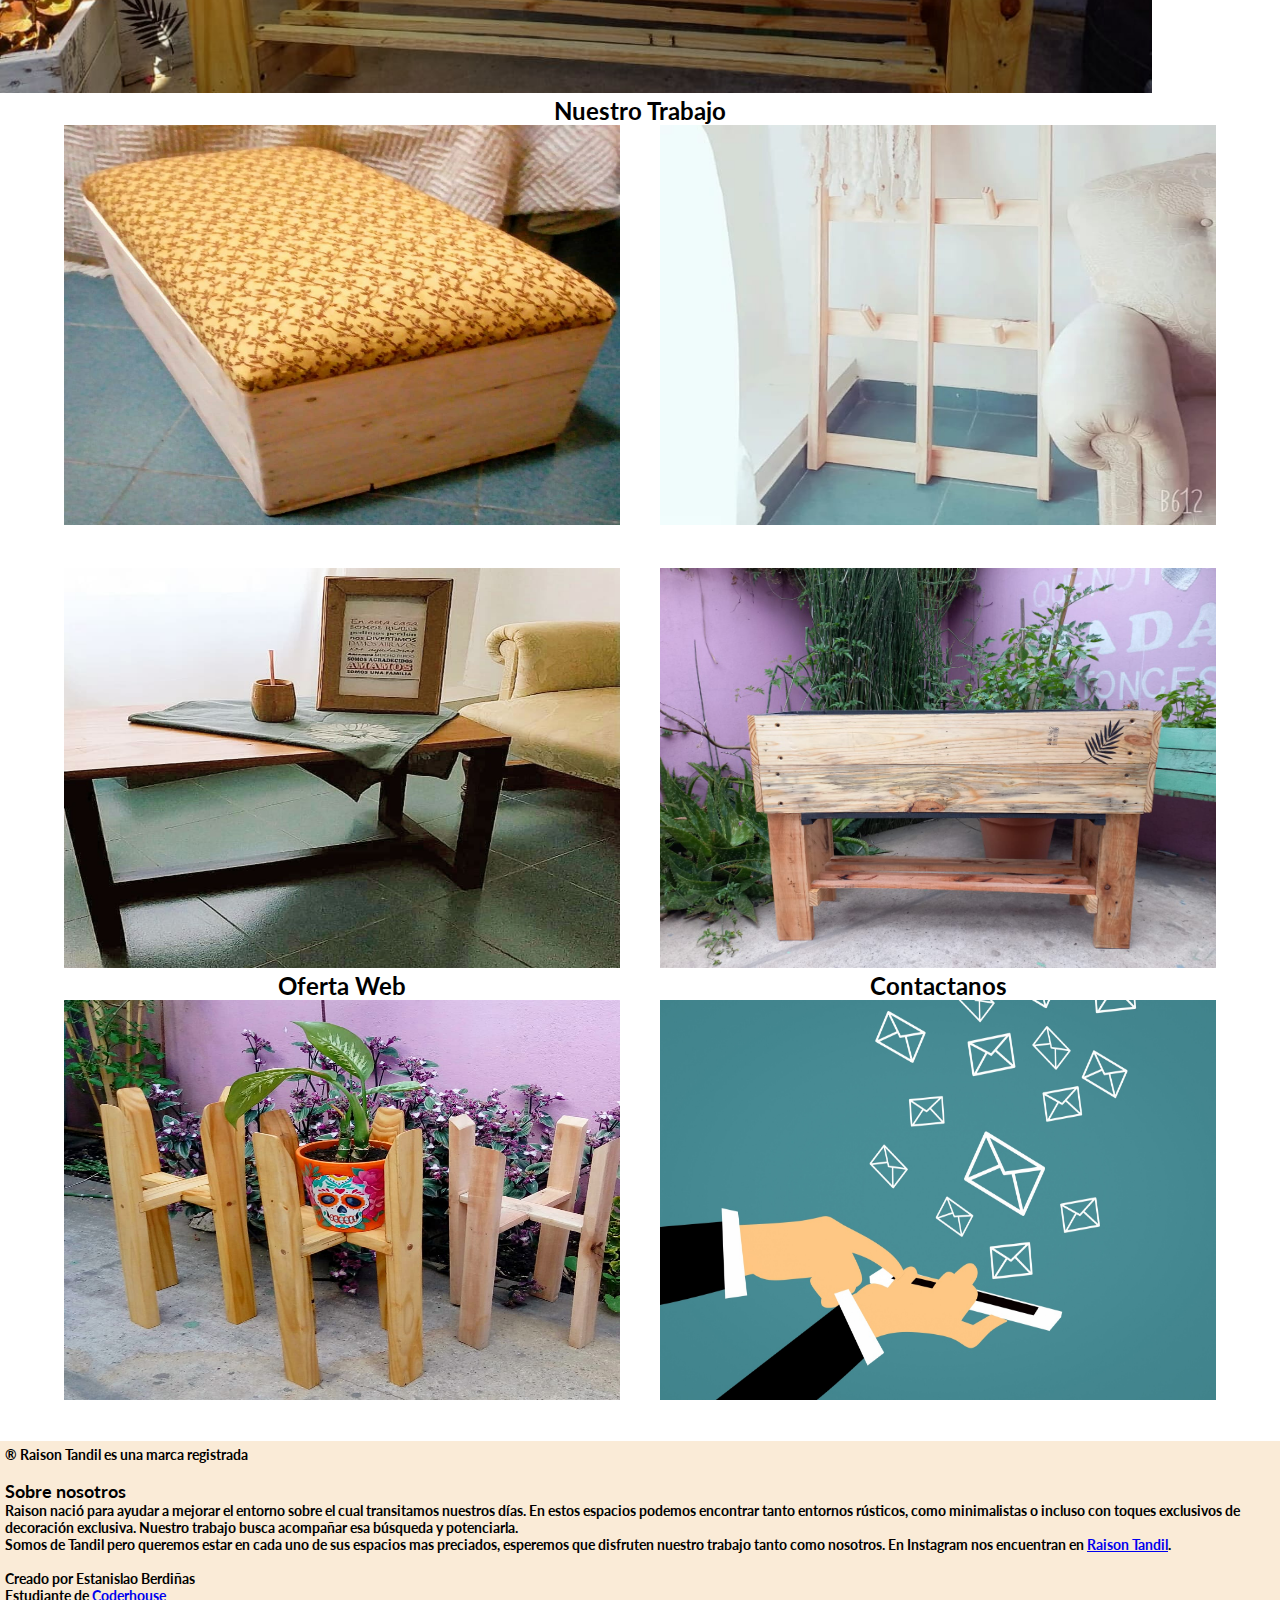
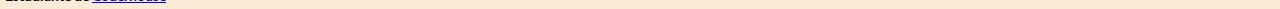
==== commit 6b02ca50: "keyw y footer" ====
--- a/index.html
+++ b/index.html
@@ -36,7 +36,7 @@
 
         <h1>Productos en Oferta</h1>
         <br>
-        <!--La idea (inicial) es que las ofertas se muestren en tipo carrusel, de a 1 foto por vez y que ocupe la
+        <!--La idea es que las ofertas se muestren en carrusel, de a 1 foto por vez y que ocupe la
     pantalla principal junto con el nav-->
     <div id="carouselExampleControls" class="carousel slide" data-bs-ride="carousel">
         <div class="carousel-inner">
@@ -52,7 +52,7 @@
           
         </div>
     </div>
-   
+   <!-- Fotos para ver trabajos realizados -->
     <h2>Nuestro Trabajo</h2>  
       <div class="bloquefotos">
         <div class="fotouno"> <img src="images/novedades4.jpeg" alt=""></div>
@@ -78,10 +78,13 @@
         <p>® Raison Tandil es una marca registrada</p> <br>
 
         <h3>Sobre nosotros</h3>
-        <p>Lorem ipsum dolor sit amet consectetur adipisicing elit. Recusandae quia libero, sint ab autem voluptatem
-            quibusdam dolorum aspernatur. Ut sapiente voluptatibus numquam, culpa tenetur, ad obcaecati quaerat officiis
-            dolorem ipsa impedit saepe deleniti vero aspernatur quod dolor natus error eum, necessitatibus odio.
-            Temporibus maxime numquam dolor, deserunt nemo reprehenderit perspiciatis?</p> <br>
+        <p>Raison nació para ayudar a mejorar el entorno sobre el cual transitamos nuestros días.
+          En estos espacios podemos encontrar tanto entornos rústicos, como minimalistas o incluso con toques exclusivos de decoración exclusiva.
+          Nuestro trabajo busca acompañar esa búsqueda y potenciarla. </p>
+          
+         <p> Somos de Tandil pero queremos estar en cada uno de sus espacios mas preciados, esperemos que disfruten nuestro trabajo tanto como nosotros.
+          En Instagram nos encuentran en <a href="http://www.instagram.com/raisontandil"> Raison Tandil</a>.
+        </p> <br>
         <p>
             Creado por Estanislao Berdiñas
         </p>
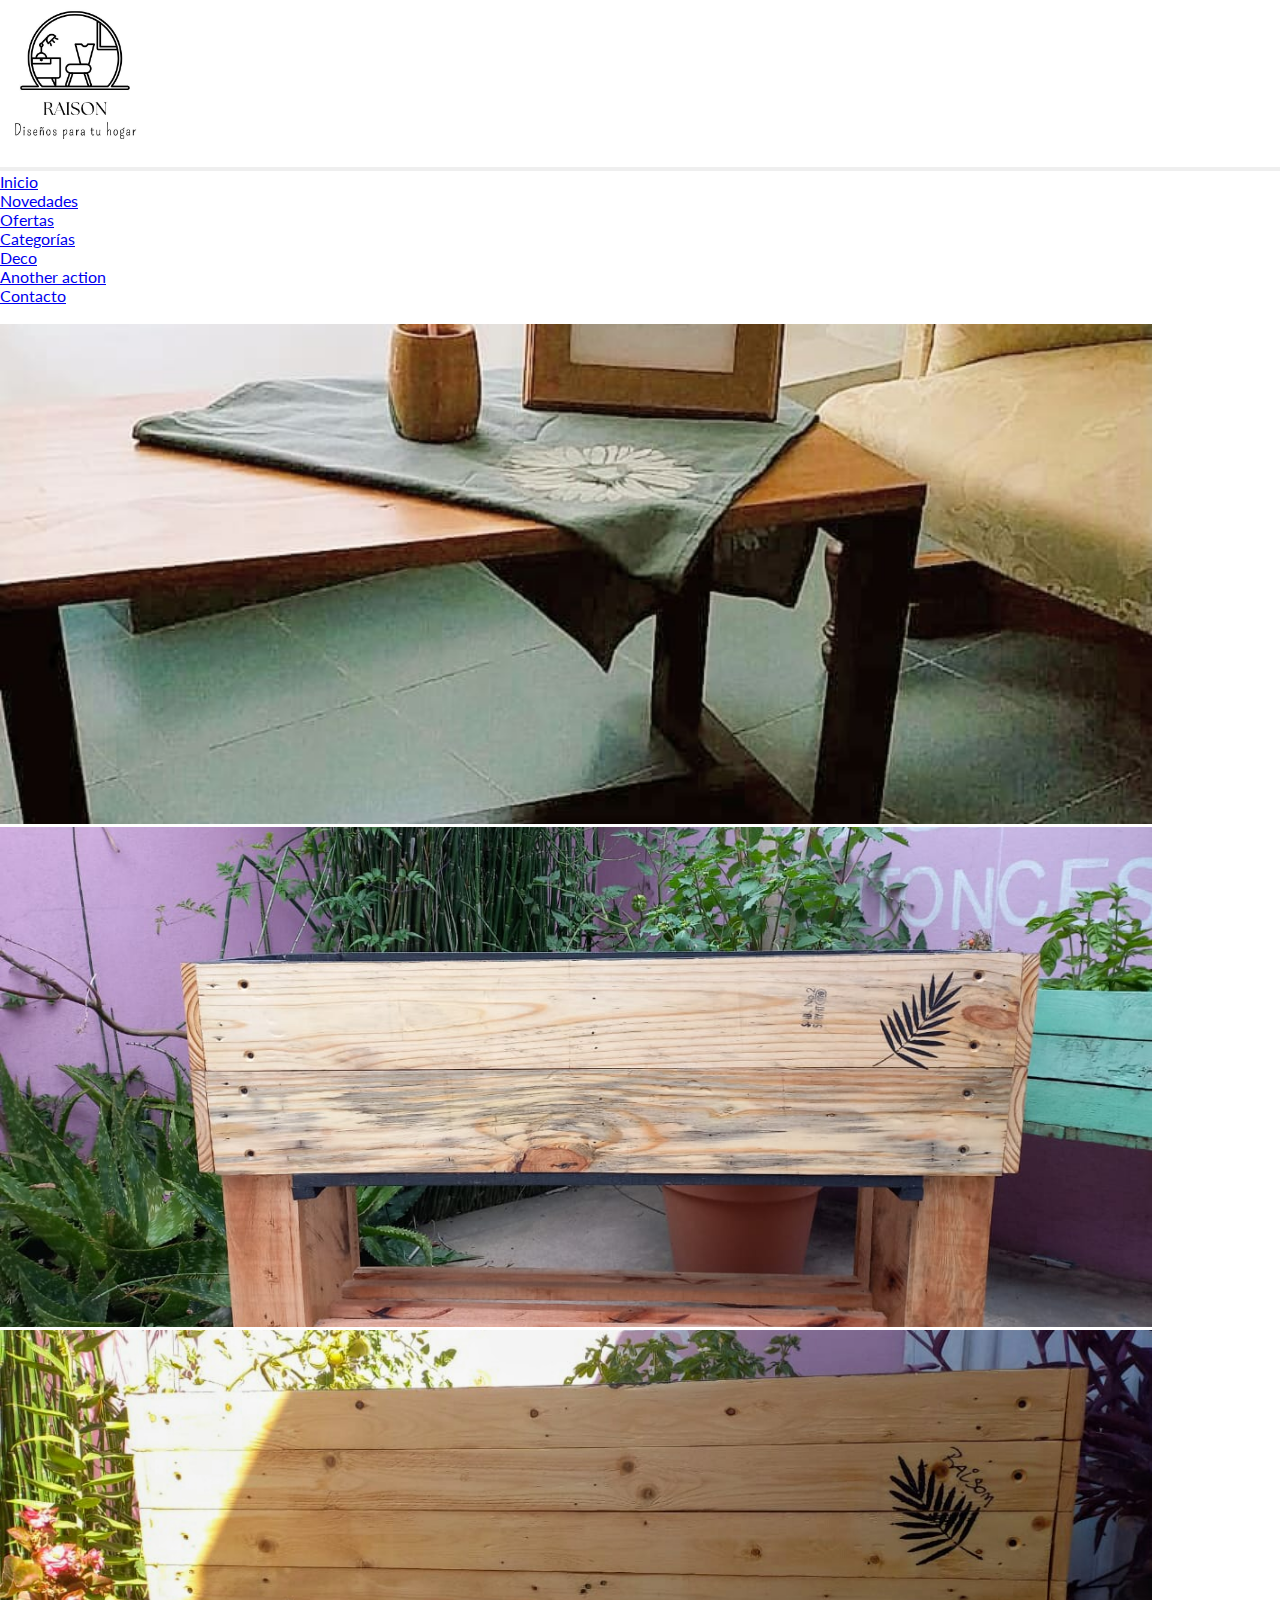
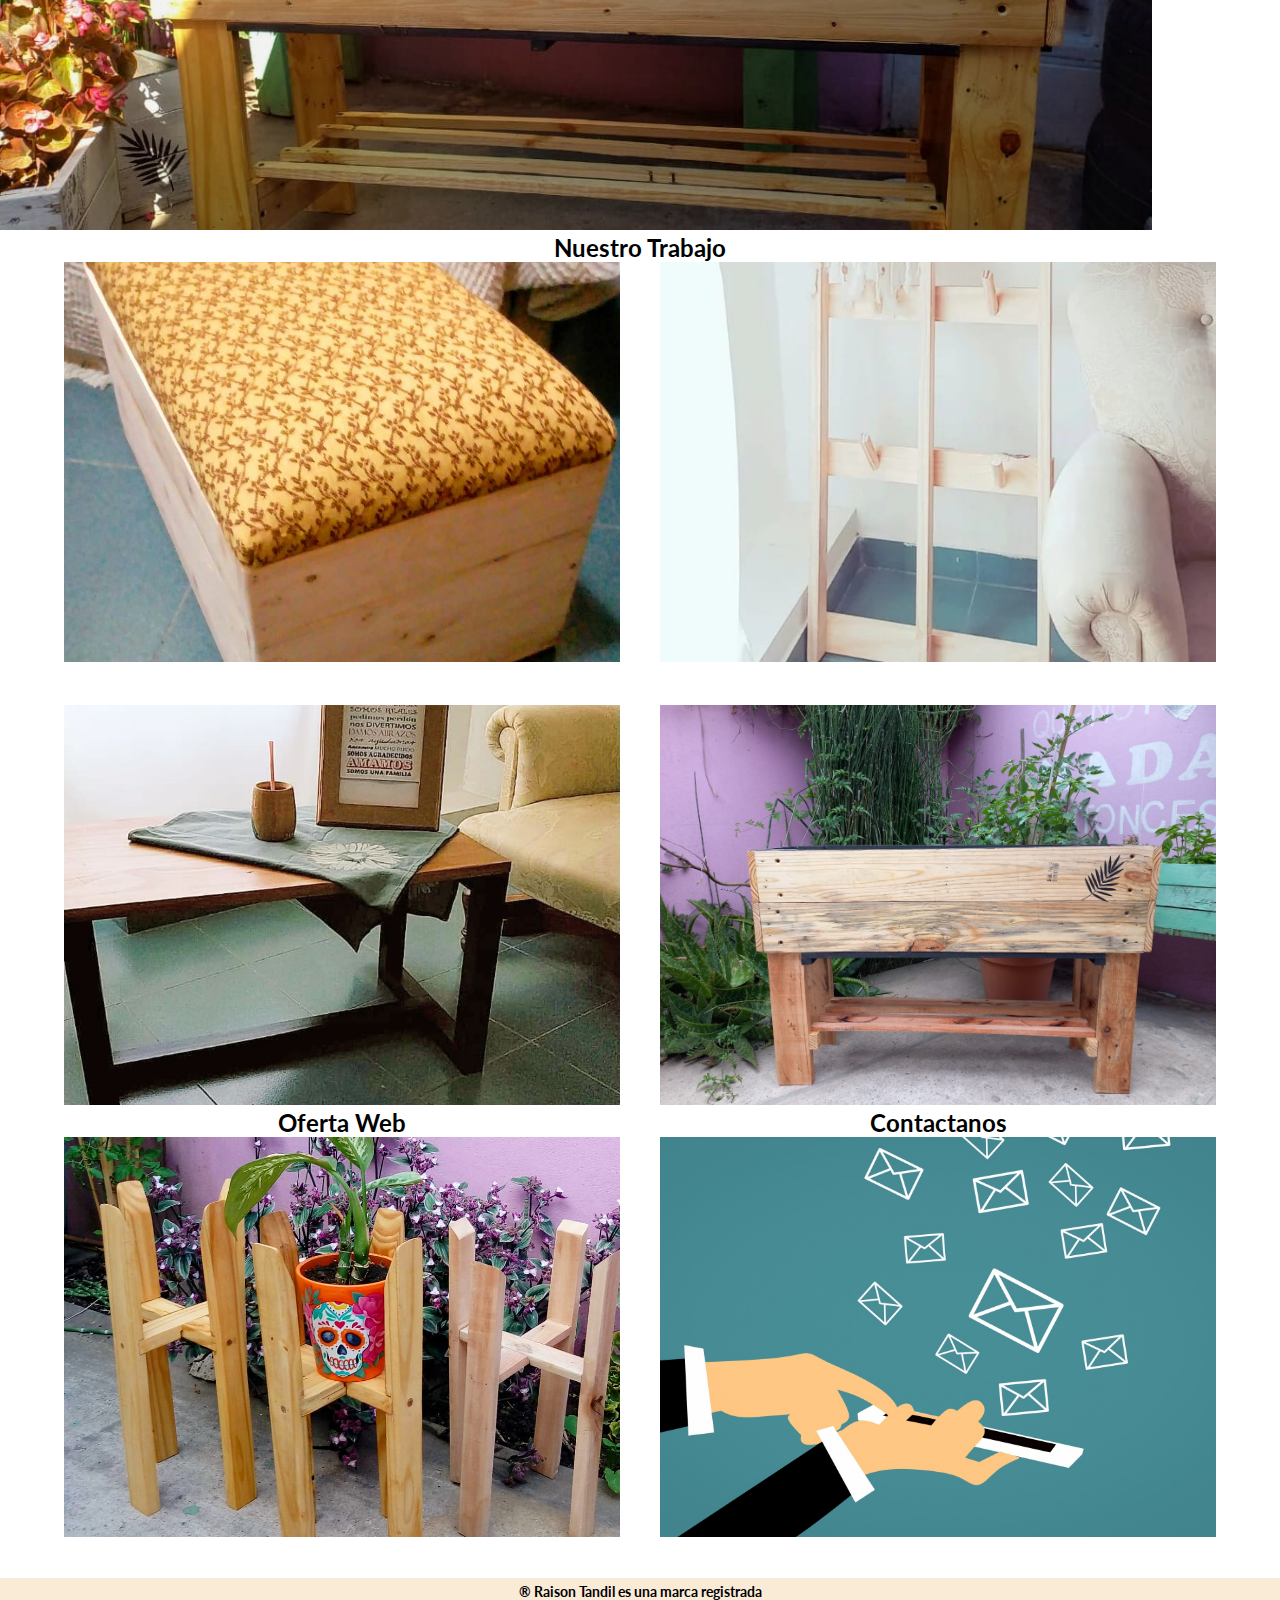
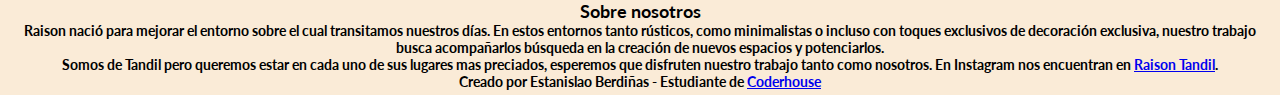
==== commit 2166a4e5: "cambios v1" ====
--- a/index.html
+++ b/index.html
@@ -15,7 +15,46 @@
 <body>
 
   <header>
-        <div class="barra">
+    <nav class="navbar navbar-expand-lg navbar-light bg-light">
+      <div class="container-fluid">
+        <a class="navbar-brand" href="#">
+          <img src="./images/raisonlogo.jpg" alt="logo">
+        </a>
+        <button class="navbar-toggler" type="button" data-bs-toggle="collapse" data-bs-target="#navbarSupportedContent" aria-controls="navbarSupportedContent" aria-expanded="false" aria-label="Toggle navigation">
+          <span class="navbar-toggler-icon"></span>
+        </button>
+        <div class="d-flex justify-content-end">
+        <div class="collapse navbar-collapse" id="navbarSupportedContent">
+          <ul class="navbar-nav me-auto mb-2 mb-lg-0">
+            <li class="nav-item">
+              <a class="nav-link active" aria-current="page" href="index.html">Inicio</a>
+            </li>
+            <li class="nav-item">
+              <a class="nav-link" href="./views/novedades.html">Novedades</a>
+            </li>
+            <li class="nav-item">
+              <a class="nav-link" href="./views/ofertas.html">Ofertas</a>
+            </li>
+            <li class="nav-item dropdown">
+              <a class="nav-link dropdown-toggle" href="#" id="navbarDropdown" role="button" data-bs-toggle="dropdown" aria-expanded="false">
+                Categorías
+              </a>
+              <ul class="dropdown-menu" aria-labelledby="navbarDropdown">
+                <li><a class="dropdown-item" href="./views/deco.html">Deco</a></li>
+                <li><a class="dropdown-item" href="#">Another action</a></li>
+              </ul>
+            </li>
+            <li class="nav-item">
+              <a class="nav-link" href="./views/contacto.html">Contacto</a>
+            </li>
+          </ul>
+        </div>
+        </div>
+      </div>
+    </nav>
+
+
+        <!-- <div class="barra">
           <a href="http://www.instagram.com/raisonparatuhogar"><img src="./images/raisonlogo.jpeg" alt="Raison Tandil" width="100px" height="100px"></a>
 
             <nav>
@@ -30,13 +69,13 @@
 
             </nav>
         </div>
-  </header>
+  </header> -->
     <br>
   <main>
-
+<!-- 
         <h1>Productos en Oferta</h1>
         <br>
-        <!--La idea es que las ofertas se muestren en carrusel, de a 1 foto por vez y que ocupe la
+        La idea es que las ofertas se muestren en carrusel, de a 1 foto por vez y que ocupe la
     pantalla principal junto con el nav-->
     <div id="carouselExampleControls" class="carousel slide" data-bs-ride="carousel">
         <div class="carousel-inner">
@@ -75,21 +114,19 @@
     </main>
     <br><br>
     <footer class="piepagina">
-        <p>® Raison Tandil es una marca registrada</p> <br>
+        <p>® Raison Tandil es una marca registrada</p>
 
         <h3>Sobre nosotros</h3>
-        <p>Raison nació para ayudar a mejorar el entorno sobre el cual transitamos nuestros días.
-          En estos espacios podemos encontrar tanto entornos rústicos, como minimalistas o incluso con toques exclusivos de decoración exclusiva.
-          Nuestro trabajo busca acompañar esa búsqueda y potenciarla. </p>
+        <p>Raison nació para mejorar el entorno sobre el cual transitamos nuestros días.
+          En estos entornos tanto rústicos, como minimalistas o incluso con toques exclusivos de decoración exclusiva,
+          nuestro trabajo busca acompañarlos búsqueda en la creación de nuevos espacios y potenciarlos. </p>
           
-         <p> Somos de Tandil pero queremos estar en cada uno de sus espacios mas preciados, esperemos que disfruten nuestro trabajo tanto como nosotros.
+         <p> Somos de Tandil pero queremos estar en cada uno de sus lugares mas preciados, esperemos que disfruten nuestro trabajo tanto como nosotros.
           En Instagram nos encuentran en <a href="http://www.instagram.com/raisontandil"> Raison Tandil</a>.
-        </p> <br>
+        </p> 
         <p>
-            Creado por Estanislao Berdiñas
+            Creado por Estanislao Berdiñas - Estudiante de <a href="http://www.coderhouse.com/"> Coderhouse</a>
         </p>
-
-        <p> Estudiante de <a href="http://www.coderhouse.com/"> Coderhouse</a></p>
 
     </footer>
 
--- a/css/estilo.css
+++ b/css/estilo.css
@@ -36,41 +36,14 @@
   width: 100%;
 }
 
-header {
-  width: 100%;
-  height: 100px;
-}
-
-header .barra {
-  background-color: rgba(189, 55, 55, 0.733);
-  width: 100%;
-  height: 100px;
-  display: -webkit-box;
-  display: -ms-flexbox;
-  display: flex;
-  margin: auto;
-  -webkit-box-pack: justify;
-  -ms-flex-pack: justify;
-  justify-content: space-between;
-}
-
-header .barra li {
-  padding-top: 30px !important;
-  display: inline;
-}
-
-header .barra li a {
-  text-decoration: none;
-  color: antiquewhite;
-  font-size: 14px;
-  text-transform: uppercase;
-  padding-left: 15px;
-  font-weight: bold;
-  padding-right: 15px;
-}
-
-header .barra li a a:hover {
-  background-color: rgba(198, 198, 198, 0.5);
+img {
+  -o-object-fit: cover !important;
+     object-fit: cover !important;
+}
+
+header img {
+  width: 150px;
+  height: 150px;
 }
 
 footer {
@@ -80,6 +53,14 @@
   margin: auto;
   font-size: 14px;
   width: 100%;
+}
+
+footer p {
+  text-align: center;
+}
+
+footer h3 {
+  text-align: center;
 }
 
 #carouselExampleControls {
@@ -263,38 +244,22 @@
   font-style: italic;
 }
 
+h2 {
+  text-align: center;
+}
+
+img {
+  width: 100%;
+  height: 300px;
+  -o-object-fit: cover;
+     object-fit: cover;
+  gap: 30px;
+}
+
 @media screen and (max-width: 768px) {
-  .barra img {
-    height: 120px;
-    width: 120px;
-  }
-  header .barra li {
-    padding-top: 0px !important;
-  }
-  .barra {
-    height: 120px !important;
-  }
-  nav ul {
-    display: -webkit-box;
-    display: -ms-flexbox;
-    display: flex;
-    -webkit-box-orient: vertical;
-    -webkit-box-direction: normal;
-        -ms-flex-direction: column;
-            flex-direction: column;
-    padding: 5px;
-    -webkit-box-align: center;
-        -ms-flex-align: center;
-            align-items: center;
-    -webkit-box-pack: center;
-        -ms-flex-pack: center;
-            justify-content: center;
-  }
-  .navbar {
-    padding: 0px !important;
-  }
-  nav ul li {
-    padding: 0px !important;
+  header img {
+    height: 100%;
+    width: 100%;
   }
   .d-block {
     width: 100% !important;
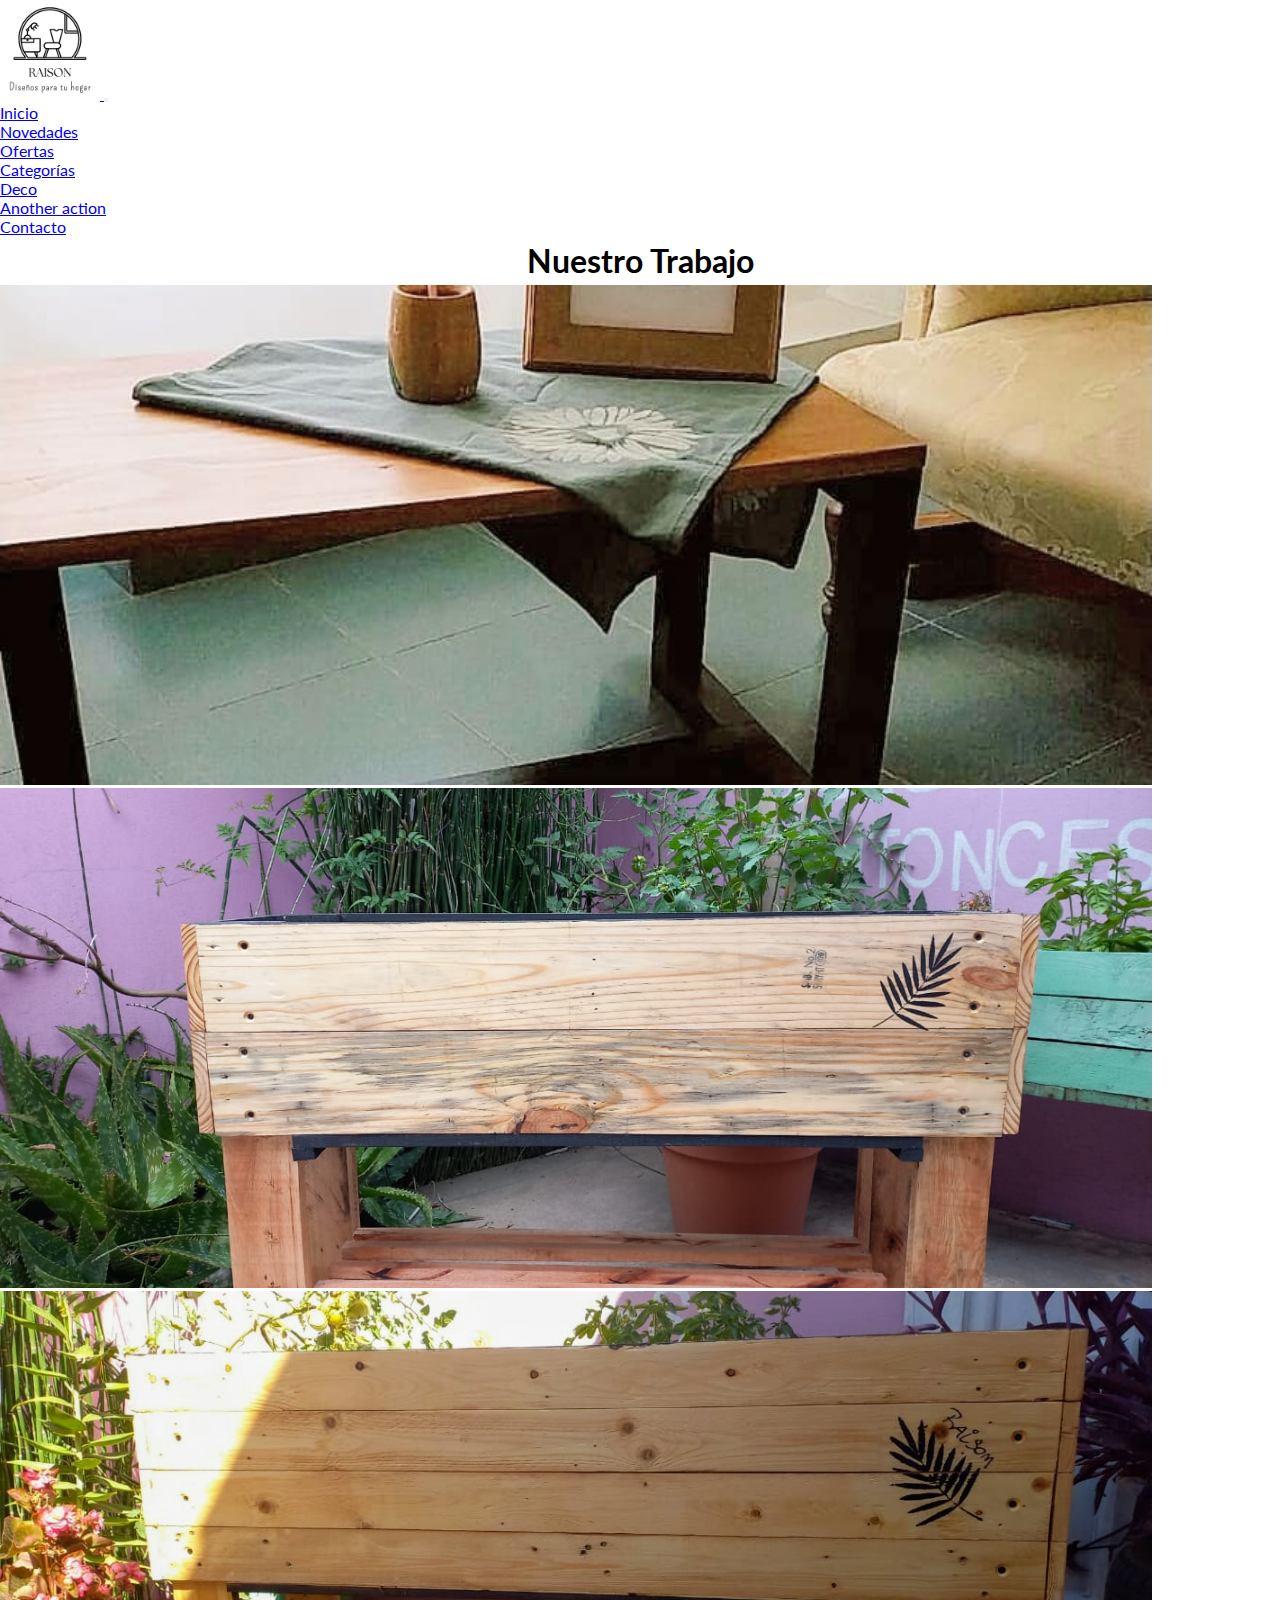
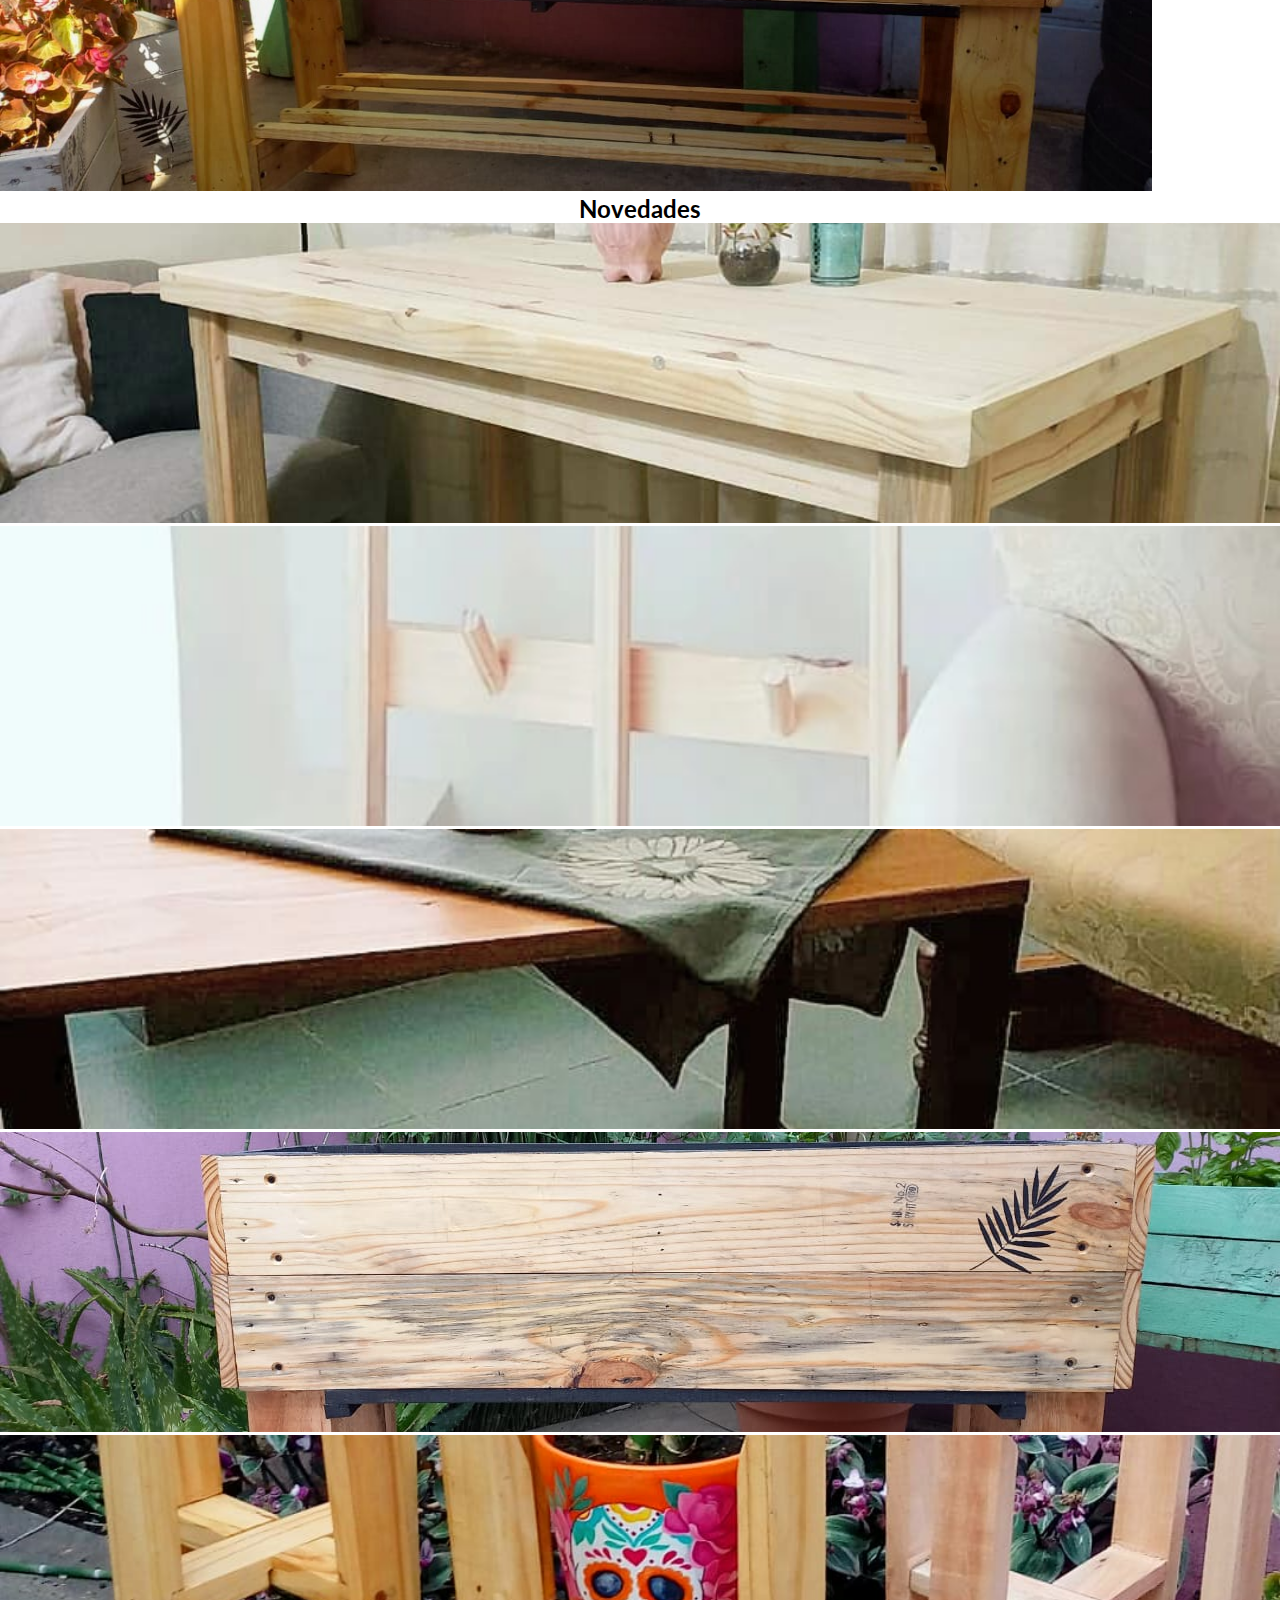
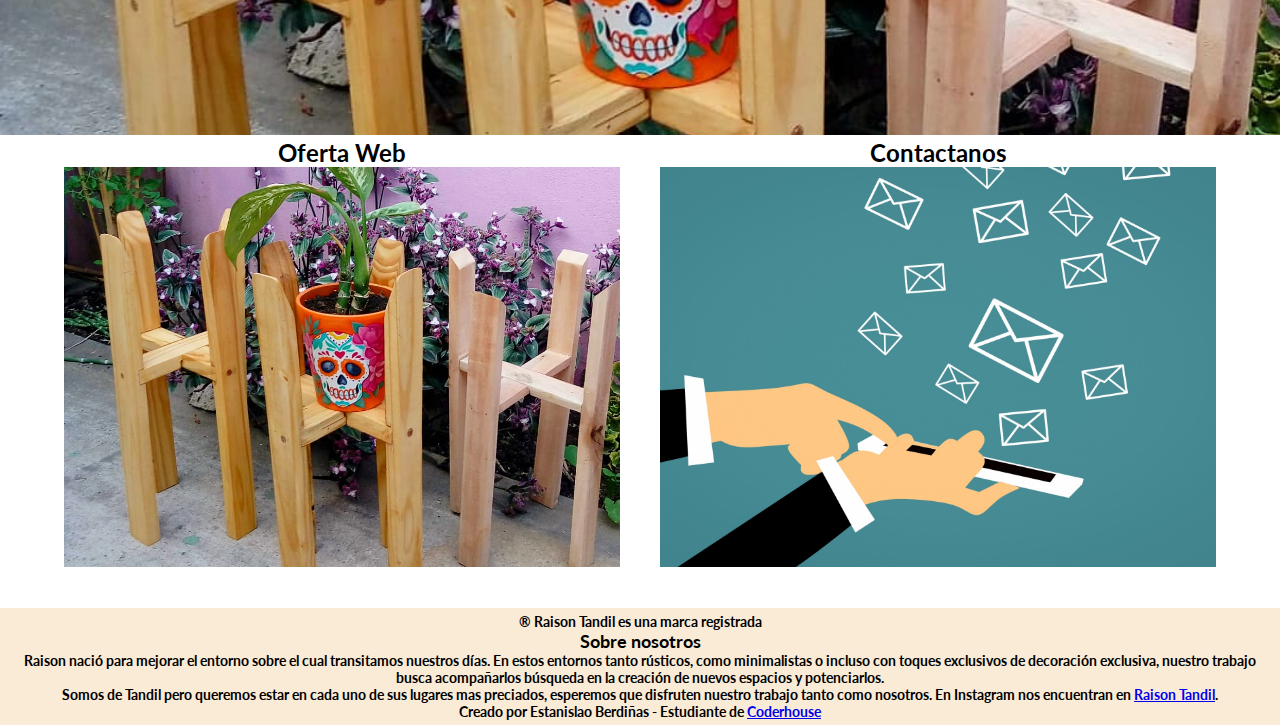
==== commit 27af33e9: "version3" ====
--- a/index.html
+++ b/index.html
@@ -23,9 +23,8 @@
         <button class="navbar-toggler" type="button" data-bs-toggle="collapse" data-bs-target="#navbarSupportedContent" aria-controls="navbarSupportedContent" aria-expanded="false" aria-label="Toggle navigation">
           <span class="navbar-toggler-icon"></span>
         </button>
-        <div class="d-flex justify-content-end">
-        <div class="collapse navbar-collapse" id="navbarSupportedContent">
-          <ul class="navbar-nav me-auto mb-2 mb-lg-0">
+        <div class="div__lista collapse nav__lista navbar-collapse show" id="navbarSupportedContent">
+          <ul class="nav__list navbar-nav">
             <li class="nav-item">
               <a class="nav-link active" aria-current="page" href="index.html">Inicio</a>
             </li>
@@ -49,7 +48,6 @@
             </li>
           </ul>
         </div>
-        </div>
       </div>
     </nav>
 
@@ -70,8 +68,9 @@
             </nav>
         </div>
   </header> -->
-    <br>
+    
   <main>
+    <h1>Nuestro Trabajo</h1>
 <!-- 
         <h1>Productos en Oferta</h1>
         <br>
@@ -92,13 +91,27 @@
         </div>
     </div>
    <!-- Fotos para ver trabajos realizados -->
-    <h2>Nuestro Trabajo</h2>  
+    <h2>Novedades</h2>  
+    <div class="bloqueuno">
+    <div class="container">
+      <div class="row">
+        <div class="col-sm-8"><img src="images/novedades1.jpeg" alt=""></div>
+        <div class="col-sm-4"><img src="images/categoriadeco1.jpeg" alt=""></div>
+      </div>
+      <div class="row">
+        <div class="col-sm"><img src="images/categoriahogar1.jpeg" alt=""></div>
+        <div class="col-sm"><img src="images/categoriajardin1.jpeg" alt=""></div>
+        <div class="col-sm"><img src="images/ofertas4.jpeg" alt=""></div>
+      </div>
+    </div> 
+    </div>
+<!--     
       <div class="bloquefotos">
-        <div class="fotouno"> <img src="images/novedades4.jpeg" alt=""></div>
+        <div class="fotouno"> <img src="images/novedades1.jpeg" alt=""></div>
         <div class="fotodos"> <img src="images/categoriadeco1.jpeg" alt=""></div>
         <div class="fototres"> <img src="images/categoriahogar1.jpeg" alt=""></div>
         <div class="fotocuatro"> <img src="images/categoriajardin1.jpeg" alt=""></div>
-      </div>  
+      </div>   -->
 
       <div class="bloquedos">
 
--- a/css/estilo.css
+++ b/css/estilo.css
@@ -32,18 +32,30 @@
   font-weight: bold;
 }
 
-button {
-  width: 100%;
-}
-
 img {
   -o-object-fit: cover !important;
      object-fit: cover !important;
 }
 
 header img {
-  width: 150px;
-  height: 150px;
+  width: 100px;
+  height: 100px;
+}
+
+header .nav__lista {
+  -webkit-box-pack: end;
+      -ms-flex-pack: end;
+          justify-content: flex-end;
+}
+
+.bloqueuno .container {
+  margin: auto;
+  padding: 0;
+}
+
+.bloqueuno img {
+  width: 100%;
+  height: 300px;
 }
 
 footer {
@@ -259,7 +271,6 @@
 @media screen and (max-width: 768px) {
   header img {
     height: 100%;
-    width: 100%;
   }
   .d-block {
     width: 100% !important;
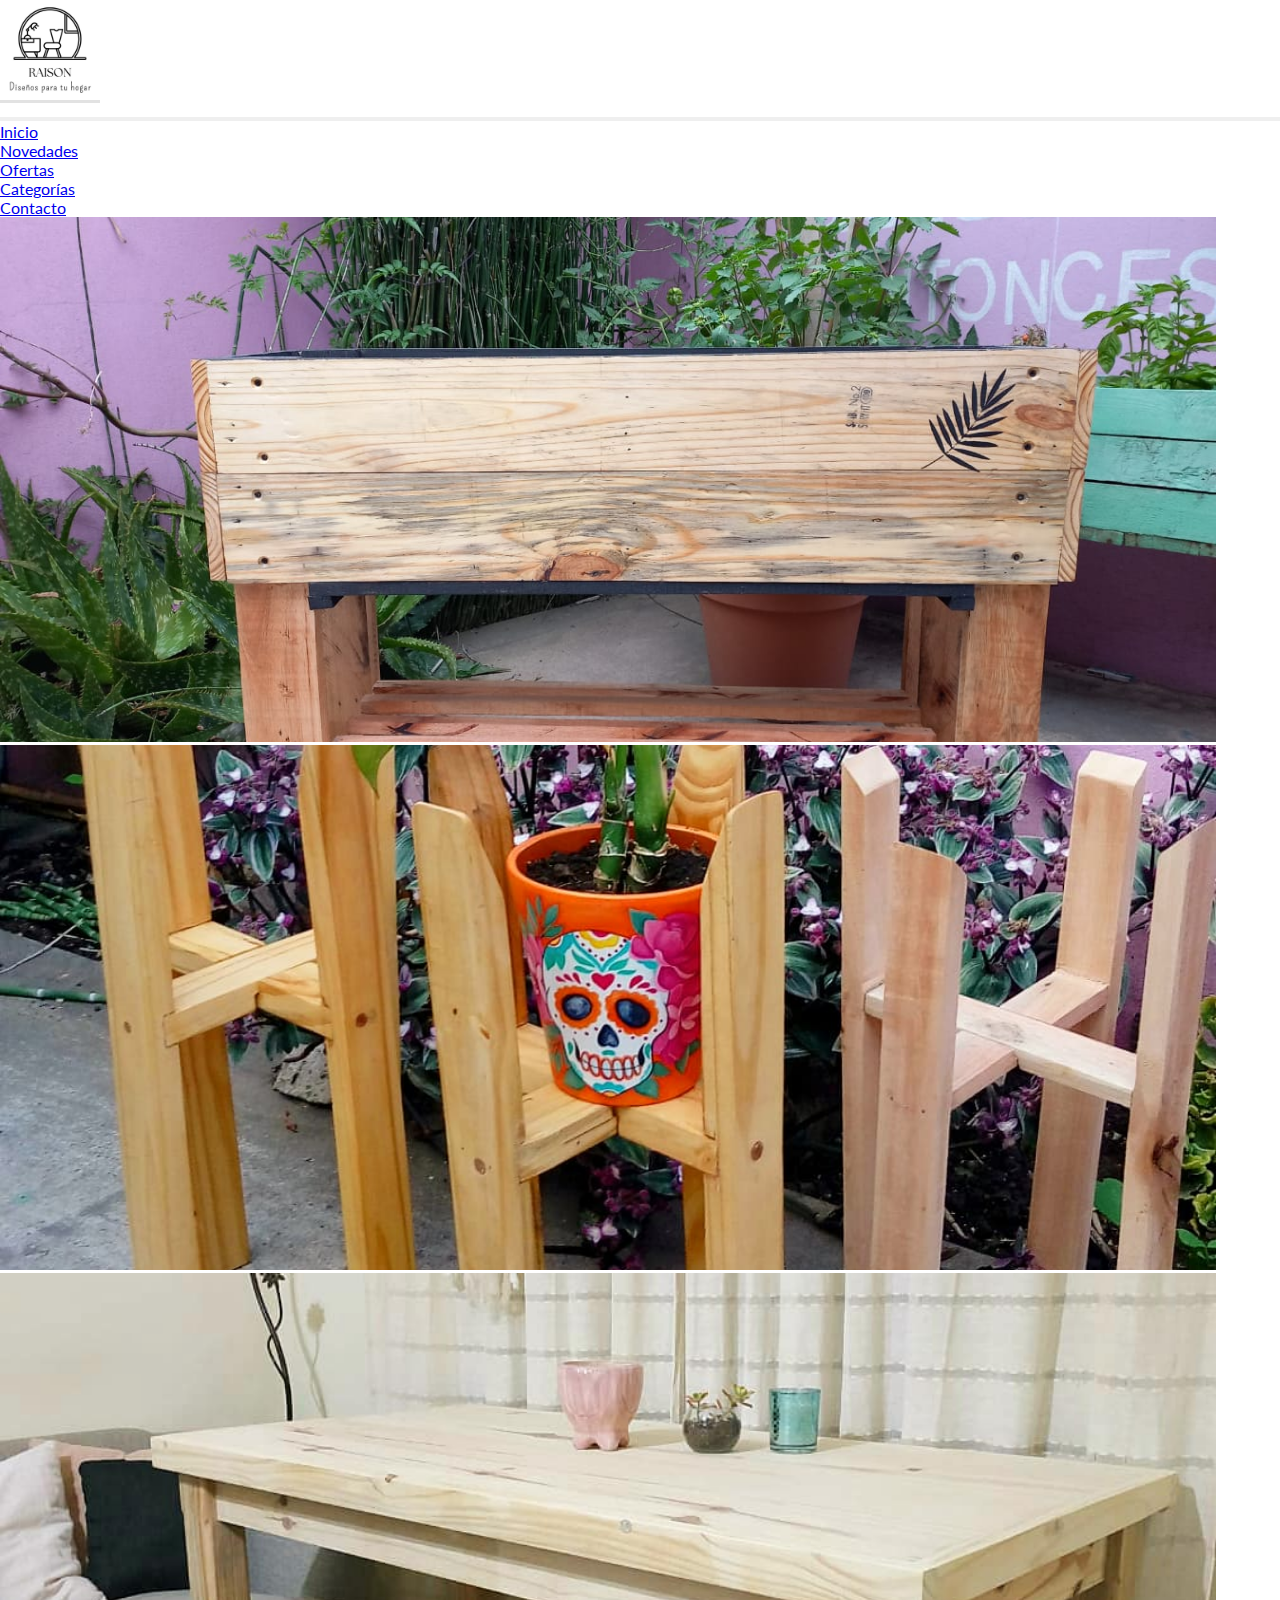
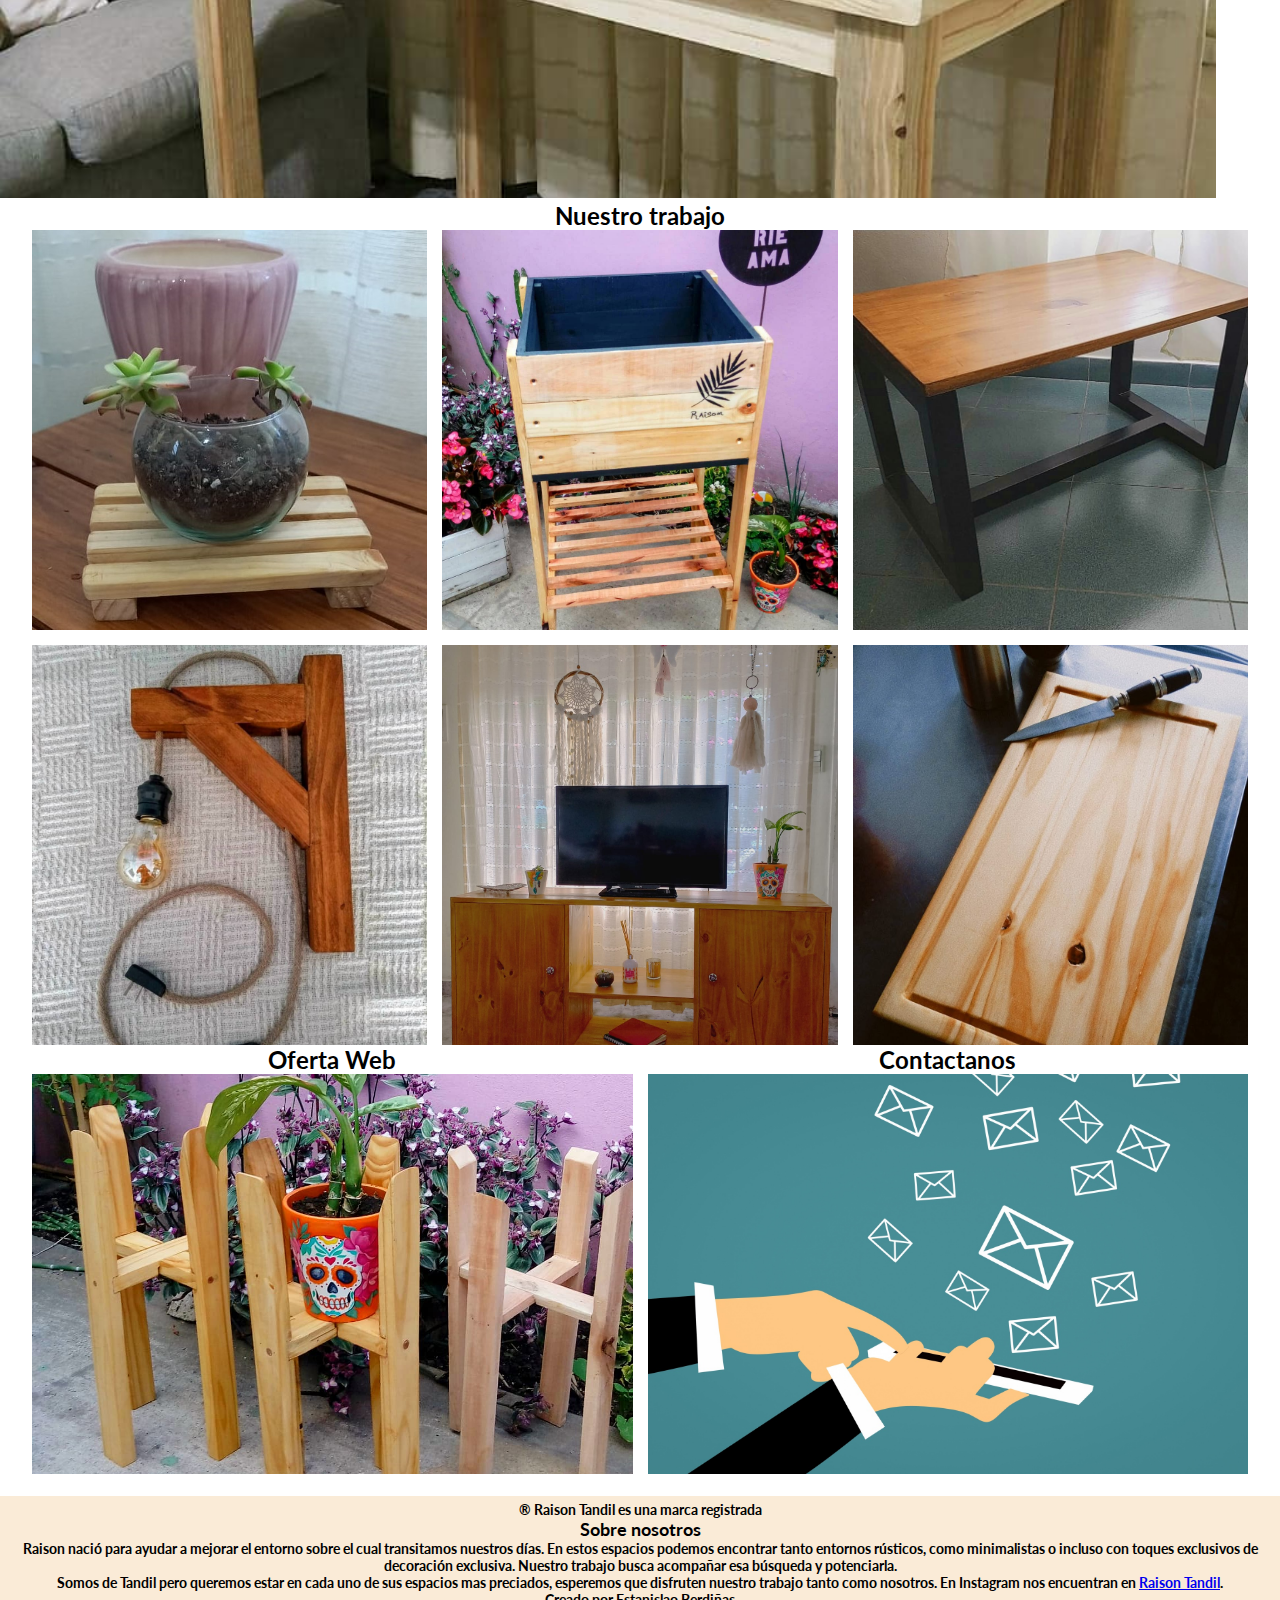
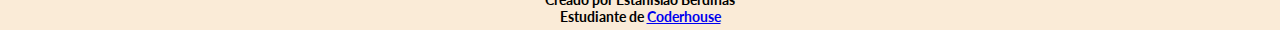
==== commit 0f4e4b38: "para entregar" ====
--- a/index.html
+++ b/index.html
@@ -2,14 +2,16 @@
 <html lang="en">
 
 <head>
-    <meta charset="UTF-8">
-    <meta http-equiv="X-UA-Compatible" content="IE=edge">
-    <meta name="viewport" content="width=device-width, initial-scale=1.0">
-    <meta name="description" content= "Muebles de pino artesanales de madera para el hogar">
-    <meta name="keywords" content="muebles, madera, pino, artesanales, muebles de madera, muebles de pino, muebles para el hogar">
-    <link href="https://cdn.jsdelivr.net/npm/bootstrap@5.1.3/dist/css/bootstrap.min.css" rel="stylesheet" integrity="sha384-1BmE4kWBq78iYhFldvKuhfTAU6auU8tT94WrHftjDbrCEXSU1oBoqyl2QvZ6jIW3" crossorigin="anonymous">
-    <link rel="stylesheet" href="css/estilo.css">
-    <title>Raison Tandil</title>
+  <meta charset="UTF-8">
+  <meta http-equiv="X-UA-Compatible" content="IE=edge">
+  <meta name="viewport" content="width=device-width, initial-scale=1.0">
+  <meta name="description" content="Muebles de pino artesanales de madera para el hogar">
+  <meta name="keywords"
+    content="muebles, madera, pino, artesanales, muebles de madera, muebles de pino, muebles para el hogar">
+  <link href="https://cdn.jsdelivr.net/npm/bootstrap@5.1.3/dist/css/bootstrap.min.css" rel="stylesheet"
+    integrity="sha384-1BmE4kWBq78iYhFldvKuhfTAU6auU8tT94WrHftjDbrCEXSU1oBoqyl2QvZ6jIW3" crossorigin="anonymous">
+  <link rel="stylesheet" href="css/estilo.css">
+  <title>Raison Tandil</title>
 </head>
 
 <body>
@@ -17,10 +19,11 @@
   <header>
     <nav class="navbar navbar-expand-lg navbar-light bg-light">
       <div class="container-fluid">
-        <a class="navbar-brand" href="#">
+        <a class="navbar-brand" href="index.html">
           <img src="./images/raisonlogo.jpg" alt="logo">
         </a>
-        <button class="navbar-toggler" type="button" data-bs-toggle="collapse" data-bs-target="#navbarSupportedContent" aria-controls="navbarSupportedContent" aria-expanded="false" aria-label="Toggle navigation">
+        <button class="navbar-toggler" type="button" data-bs-toggle="collapse" data-bs-target="#navbarSupportedContent"
+          aria-controls="navbarSupportedContent" aria-expanded="false" aria-label="Toggle navigation">
           <span class="navbar-toggler-icon"></span>
         </button>
         <div class="div__lista collapse nav__lista navbar-collapse show" id="navbarSupportedContent">
@@ -34,14 +37,8 @@
             <li class="nav-item">
               <a class="nav-link" href="./views/ofertas.html">Ofertas</a>
             </li>
-            <li class="nav-item dropdown">
-              <a class="nav-link dropdown-toggle" href="#" id="navbarDropdown" role="button" data-bs-toggle="dropdown" aria-expanded="false">
-                Categorías
-              </a>
-              <ul class="dropdown-menu" aria-labelledby="navbarDropdown">
-                <li><a class="dropdown-item" href="./views/deco.html">Deco</a></li>
-                <li><a class="dropdown-item" href="#">Another action</a></li>
-              </ul>
+            <li class="nav-item">
+              <a class="nav-link" href="./views/categorias.html">Categorías</a>
             </li>
             <li class="nav-item">
               <a class="nav-link" href="./views/contacto.html">Contacto</a>
@@ -50,101 +47,69 @@
         </div>
       </div>
     </nav>
+  </header>
+
+  <main>
+
+    <div id="carouselExampleControls" class="carousel slide" data-bs-ride="carousel">
+      <div class="carousel-inner">
+        <div class="carousel-item active">
+          <img src="images/categoriajardin1.jpeg" class="d-block w-100" alt="huerta">
+        </div>
+        <div class="carousel-item">
+          <img src="images/ofertas4.jpeg" class="d-block w-100" alt="mesa">
+        </div>
+        <div class="carousel-item">
+          <img src="images/novedades1.jpeg" class="d-block w-100" alt="maceteros">
+        </div>
+
+      </div>
+    </div>
+    <!-- Fotos para ver trabajos realizados -->
+    <h2>Nuestro trabajo</h2>
+    <div class="container_index">
+      <img src="images/categoriadeco2.jpeg" alt="posa maceta">
+      <img src="images/ofertas1.jpeg" alt="huertero individual">
+      <img src="images/novedades3.jpeg" alt="mesa">
+      <img src="images/ofertas5.jpeg" alt="porta foco">
+      <img src="images/novedades2.jpeg" alt="bahiut">
+      <img src="images/categoriahogar2.jpeg" alt="tabla">
+    </div>
+
+    <div class="bloquedos">
+
+      <div class="ofertaweb">
+        <h2>Oferta Web</h2> <img src="images/ofertas4.jpeg" alt="">
+      </div>
+
+      <div class="contactanos">
+        <h2>Contactanos</h2>
+        <a href="views/contacto.html"> <img src="images/contactus.jpg" alt=""> </a>
+      </div>
+    </div>
+  </main>
+  <br>
+  <footer class="piepagina">
+    <p>® Raison Tandil es una marca registrada</p>
+    <h3>Sobre nosotros</h3>
+    <p>Raison nació para ayudar a mejorar el entorno sobre el cual transitamos nuestros días.
+      En estos espacios podemos encontrar tanto entornos rústicos, como minimalistas o incluso con toques exclusivos de
+      decoración exclusiva.
+      Nuestro trabajo busca acompañar esa búsqueda y potenciarla. </p>
+    <p> Somos de Tandil pero queremos estar en cada uno de sus espacios mas preciados, esperemos que disfruten nuestro
+      trabajo tanto como nosotros.
+      En Instagram nos encuentran en <a href="http://www.instagram.com/raisontandil"> Raison Tandil</a>.
+    </p>
+    <p>
+      Creado por Estanislao Berdiñas
+    </p>
+    <p> Estudiante de <a href="http://www.coderhouse.com/"> Coderhouse</a></p>
+  </footer>
 
 
-        <!-- <div class="barra">
-          <a href="http://www.instagram.com/raisonparatuhogar"><img src="./images/raisonlogo.jpeg" alt="Raison Tandil" width="100px" height="100px"></a>
-
-            <nav>
-
-                <ul class="navbar">
-                    <li> <a href="index.html"> Inicio </a> </li>
-                    <li> <a href="views/novedades.html"> Novedades</a> </li>
-                    <li> <a href="views/ofertas.html"> Ofertas </a> </li>
-                    <li> <a href="views/categorias.html"> Categorías</a> </li>
-                    <li> <a href="views/contacto.html"> Contacto </a> </li>
-                </ul>
-
-            </nav>
-        </div>
-  </header> -->
-    
-  <main>
-    <h1>Nuestro Trabajo</h1>
-<!-- 
-        <h1>Productos en Oferta</h1>
-        <br>
-        La idea es que las ofertas se muestren en carrusel, de a 1 foto por vez y que ocupe la
-    pantalla principal junto con el nav-->
-    <div id="carouselExampleControls" class="carousel slide" data-bs-ride="carousel">
-        <div class="carousel-inner">
-          <div class="carousel-item active">
-            <img src="images/categoriahogar1.jpeg" class="d-block w-100" alt="...">
-          </div>
-          <div class="carousel-item">
-            <img src="images/categoriajardin1.jpeg" class="d-block w-100" alt="...">
-          </div>
-          <div class="carousel-item">
-            <img src="images/novedades5.jpeg" class="d-block w-100" alt="...">
-          </div>
-          
-        </div>
-    </div>
-   <!-- Fotos para ver trabajos realizados -->
-    <h2>Novedades</h2>  
-    <div class="bloqueuno">
-    <div class="container">
-      <div class="row">
-        <div class="col-sm-8"><img src="images/novedades1.jpeg" alt=""></div>
-        <div class="col-sm-4"><img src="images/categoriadeco1.jpeg" alt=""></div>
-      </div>
-      <div class="row">
-        <div class="col-sm"><img src="images/categoriahogar1.jpeg" alt=""></div>
-        <div class="col-sm"><img src="images/categoriajardin1.jpeg" alt=""></div>
-        <div class="col-sm"><img src="images/ofertas4.jpeg" alt=""></div>
-      </div>
-    </div> 
-    </div>
-<!--     
-      <div class="bloquefotos">
-        <div class="fotouno"> <img src="images/novedades1.jpeg" alt=""></div>
-        <div class="fotodos"> <img src="images/categoriadeco1.jpeg" alt=""></div>
-        <div class="fototres"> <img src="images/categoriahogar1.jpeg" alt=""></div>
-        <div class="fotocuatro"> <img src="images/categoriajardin1.jpeg" alt=""></div>
-      </div>   -->
-
-      <div class="bloquedos">
-
-        <div class="ofertaweb">
-        <h2>Oferta Web</h2> <img src="images/ofertas4.jpeg" alt="">
-        </div>
-
-        <div class="contactanos">
-        <h2>Contactanos</h2>
-        <a href="views/contacto.html"> <img src="images/contactus.jpg" alt=""> </a>
-        </div>
-      </div> 
-    </main>
-    <br><br>
-    <footer class="piepagina">
-        <p>® Raison Tandil es una marca registrada</p>
-
-        <h3>Sobre nosotros</h3>
-        <p>Raison nació para mejorar el entorno sobre el cual transitamos nuestros días.
-          En estos entornos tanto rústicos, como minimalistas o incluso con toques exclusivos de decoración exclusiva,
-          nuestro trabajo busca acompañarlos búsqueda en la creación de nuevos espacios y potenciarlos. </p>
-          
-         <p> Somos de Tandil pero queremos estar en cada uno de sus lugares mas preciados, esperemos que disfruten nuestro trabajo tanto como nosotros.
-          En Instagram nos encuentran en <a href="http://www.instagram.com/raisontandil"> Raison Tandil</a>.
-        </p> 
-        <p>
-            Creado por Estanislao Berdiñas - Estudiante de <a href="http://www.coderhouse.com/"> Coderhouse</a>
-        </p>
-
-    </footer>
-
-
-    <script src="https://cdn.jsdelivr.net/npm/bootstrap@5.1.3/dist/js/bootstrap.bundle.min.js" integrity="sha384-ka7Sk0Gln4gmtz2MlQnikT1wXgYsOg+OMhuP+IlRH9sENBO0LRn5q+8nbTov4+1p" crossorigin="anonymous"></script>
+  <script src="https://cdn.jsdelivr.net/npm/bootstrap@5.1.3/dist/js/bootstrap.bundle.min.js"
+    integrity="sha384-ka7Sk0Gln4gmtz2MlQnikT1wXgYsOg+OMhuP+IlRH9sENBO0LRn5q+8nbTov4+1p" crossorigin="anonymous">
+  </script>
 </body>
 
 </html>--- a/css/estilo.css
+++ b/css/estilo.css
@@ -9,7 +9,7 @@
 
 h1, h2 {
   color: black;
-  font-weight: bold;
+  font-weight: bolder;
   text-align: center;
 }
 
@@ -25,6 +25,7 @@
 
 h3 {
   font-size: 18px;
+  font-weight: bolder;
 }
 
 p {
@@ -32,9 +33,8 @@
   font-weight: bold;
 }
 
-img {
-  -o-object-fit: cover !important;
-     object-fit: cover !important;
+button {
+  width: 100%;
 }
 
 header img {
@@ -48,14 +48,8 @@
           justify-content: flex-end;
 }
 
-.bloqueuno .container {
-  margin: auto;
-  padding: 0;
-}
-
-.bloqueuno img {
-  width: 100%;
-  height: 300px;
+header a:hover {
+  background-color: rgba(198, 198, 198, 0.5);
 }
 
 footer {
@@ -65,13 +59,6 @@
   margin: auto;
   font-size: 14px;
   width: 100%;
-}
-
-footer p {
-  text-align: center;
-}
-
-footer h3 {
   text-align: center;
 }
 
@@ -85,51 +72,52 @@
 }
 
 .d-block {
-  width: 90% !important;
-  height: 500px;
-  -o-object-fit: cover;
-     object-fit: cover;
-  margin: auto;
-}
-
-.bloquefotos {
-  display: -ms-grid;
-  display: grid;
-  margin: auto;
-  width: 90%;
-  -ms-grid-columns: 1fr 1fr;
-      grid-template-columns: 1fr 1fr;
-  -ms-grid-rows: 1fr 1fr;
-      grid-template-rows: 1fr 1fr;
-      grid-template-areas: "fotouno fotodos"- "fototres fotocuatro";
-  gap: 40px;
-  -webkit-box-pack: center;
-      -ms-flex-pack: center;
-          justify-content: center;
-}
-
-.bloquefotos img {
+  width: 95% !important;
+  height: 525px;
+  -o-object-fit: cover;
+     object-fit: cover;
+  margin: auto;
+}
+
+.container_index {
+  display: -ms-grid;
+  display: grid;
+  margin: auto;
+  width: 95%;
+  -webkit-box-pack: center;
+      -ms-flex-pack: center;
+          justify-content: center;
+  gap: 15px;
+  -ms-grid-columns: 1fr 1fr 1fr;
+      grid-template-columns: 1fr 1fr 1fr;
+  -ms-grid-rows: 1fr;
+      grid-template-rows: 1fr;
+}
+
+.container_index img {
   width: 100%;
   height: 400px;
+  -o-object-fit: cover;
+     object-fit: cover;
 }
 
 .bloquedos {
   display: -ms-grid;
   display: grid;
   margin: auto;
-  width: 90%;
+  width: 95%;
   -ms-grid-columns: 1fr 1fr;
       grid-template-columns: 1fr 1fr;
   -ms-grid-rows: 1fr;
       grid-template-rows: 1fr;
-      grid-template-areas: "ofertaweb contactanos";
-  gap: 40px;
+  gap: 15px;
 }
 
 .bloquedos img {
   width: 100%;
   height: 400px;
+  -o-object-fit: cover;
+     object-fit: cover;
 }
 
 .novedadespadre {
@@ -177,6 +165,30 @@
   display: grid;
   margin: auto;
   width: 100%;
+  -ms-grid-columns: 1fr 1fr 1fr 1fr;
+      grid-template-columns: 1fr 1fr 1fr 1fr;
+  -ms-grid-rows: 0fr;
+      grid-template-rows: 0fr;
+  gap: 15px;
+  -webkit-box-pack: center;
+      -ms-flex-pack: center;
+          justify-content: center;
+}
+
+.categoriadeco img {
+  width: 100%;
+  height: 300px;
+  -o-object-fit: cover;
+     object-fit: cover;
+  border: 3px solid #43494e61;
+  border-radius: 2px;
+}
+
+.categoriahogar {
+  display: -ms-grid;
+  display: grid;
+  margin: auto;
+  width: 100%;
   -ms-grid-columns: 1fr 1fr 1fr 1fr 1fr;
       grid-template-columns: 1fr 1fr 1fr 1fr 1fr;
   -ms-grid-rows: 0fr;
@@ -187,18 +199,22 @@
           justify-content: center;
 }
 
-.categoriadeco img {
-  width: 100%;
-  height: 200px;
-}
-
-.categoriahogar {
-  display: -ms-grid;
-  display: grid;
-  margin: auto;
-  width: 100%;
-  -ms-grid-columns: 1fr 1fr 1fr 1fr 1fr;
-      grid-template-columns: 1fr 1fr 1fr 1fr 1fr;
+.categoriahogar img {
+  width: 100%;
+  height: 300px;
+  -o-object-fit: cover;
+     object-fit: cover;
+  border: 3px solid #43494e61;
+  border-radius: 2px;
+}
+
+.categoriajardin {
+  display: -ms-grid;
+  display: grid;
+  margin: auto;
+  width: 100%;
+  -ms-grid-columns: 1fr 1fr 1fr 1fr;
+      grid-template-columns: 1fr 1fr 1fr 1fr;
   -ms-grid-rows: 0fr;
       grid-template-rows: 0fr;
   gap: 15px;
@@ -207,33 +223,17 @@
           justify-content: center;
 }
 
-.categoriahogar img {
-  width: 100%;
-  height: 200px;
-}
-
-.categoriajardin {
-  display: -ms-grid;
-  display: grid;
-  margin: auto;
-  width: 100%;
-  -ms-grid-columns: 1fr 1fr 1fr 1fr 1fr;
-      grid-template-columns: 1fr 1fr 1fr 1fr 1fr;
-  -ms-grid-rows: 0fr;
-      grid-template-rows: 0fr;
-  gap: 15px;
-  -webkit-box-pack: center;
-      -ms-flex-pack: center;
-          justify-content: center;
-}
-
 .categoriajardin img {
   width: 100%;
-  height: 200px;
+  height: 300px;
+  -o-object-fit: cover;
+     object-fit: cover;
+  border: 3px solid #43494e61;
+  border-radius: 2px;
 }
 
 .contacto {
-  border: 5px solid rgba(189, 55, 55, 0.733);
+  border: 5px solid #43494e61;
   border-radius: 5px;
   padding: 5px;
 }
@@ -256,26 +256,18 @@
   font-style: italic;
 }
 
-h2 {
-  text-align: center;
-}
-
-img {
-  width: 100%;
-  height: 300px;
-  -o-object-fit: cover;
-     object-fit: cover;
-  gap: 30px;
-}
-
 @media screen and (max-width: 768px) {
-  header img {
-    height: 100%;
+  .bg-light button {
+    width: 50%;
+  }
+  .bg-light img {
+    width: 150px;
+    height: 150px !important;
   }
   .d-block {
     width: 100% !important;
   }
-  .bloquefotos {
+  .container_index {
     display: -webkit-box;
     display: -ms-flexbox;
     display: flex;
